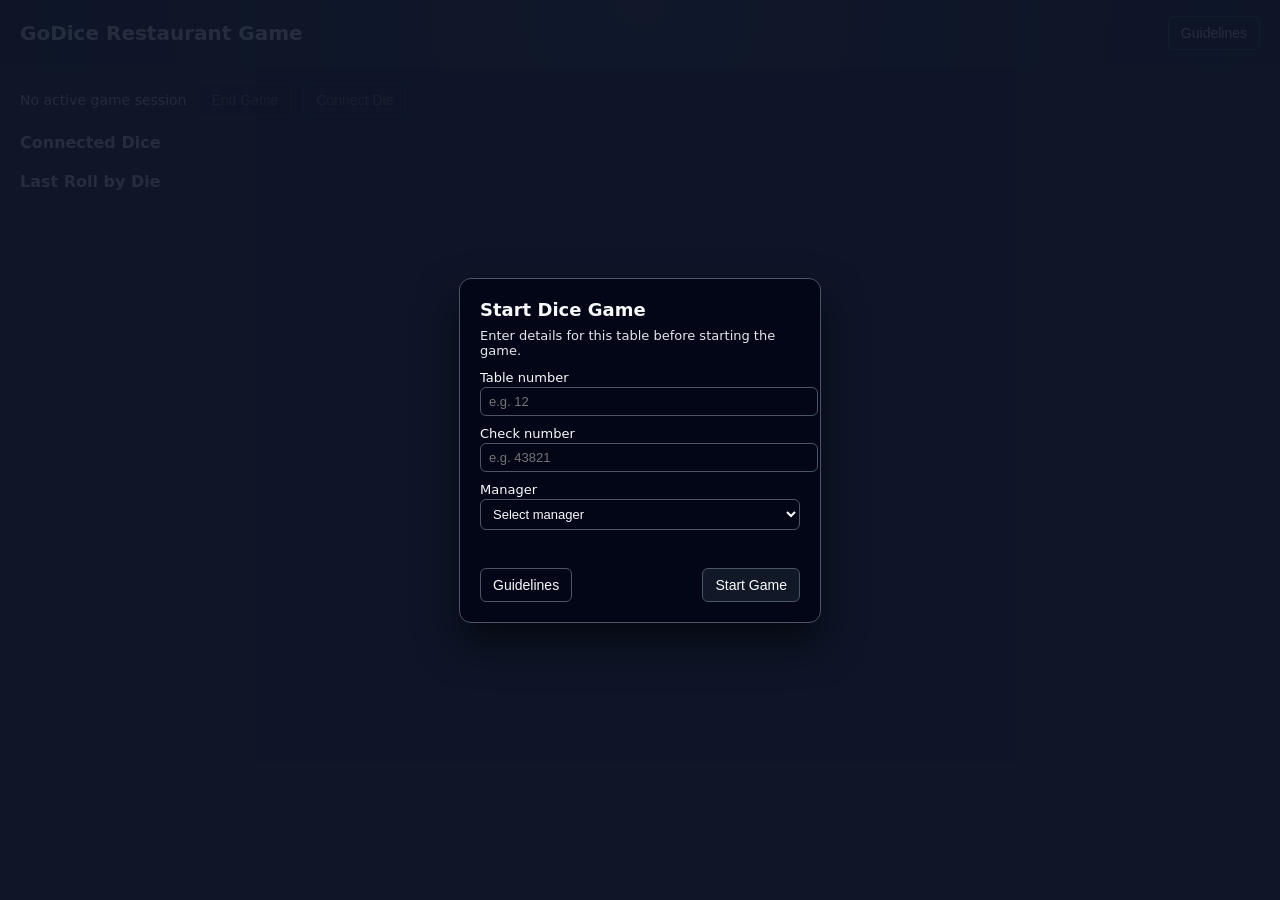
==== index.html @ 32826ec6 "IndexedDB now displays both EST and ISO UTC Timestamp" ====
<!DOCTYPE html>
<html lang="en">
  <head>
    <meta charset="UTF-8" />
    <meta name="viewport" content="width=device-width, initial-scale=1.0" />
    <title>GoDice Restaurant Game</title>
    <style>
      body {
        font-family: system-ui, Arial, sans-serif;
        margin: 0;
        background: #0b1020;
        color: #f9fafb;
      }
      header {
        padding: 16px 20px;
        border-bottom: 1px solid #111827;
        background: radial-gradient(circle at top, #1f2937, #020617);
        display: flex;
        justify-content: space-between;
        align-items: center;
      }
      h1 {
        margin: 0;
        font-size: 20px;
      }
      main {
        padding: 16px 20px 32px;
      }

      .btn {
        padding: 8px 12px;
        border-radius: 6px;
        border: 1px solid #4b5563;
        background: #111827;
        color: #f9fafb;
        cursor: pointer;
        font-size: 14px;
      }
      .btn[disabled] {
        opacity: 0.4;
        cursor: default;
      }
      .btn-secondary {
        background: #020617;
      }

      .top-row {
        display: flex;
        flex-wrap: wrap;
        gap: 12px;
        align-items: center;
        margin-bottom: 16px;
      }
      #sessionInfo {
        font-size: 14px;
        color: #e5e7eb;
      }

      #diceList {
        margin-top: 12px;
      }
      .card {
        border: 1px solid #374151;
        background: #020617;
        border-radius: 10px;
        padding: 12px;
        margin: 10px 0;
        max-width: 480px;
        transition: opacity 0.3s ease;
      }
      .card h3 {
        margin: 0 0 4px 0;
        font-size: 16px;
      }
      .line {
        font-size: 13px;
        color: #e5e7eb;
        margin: 2px 0;
      }
      .muted {
        opacity: 0.5;
      }

      /* Start Game overlay */
      .overlay {
        position: fixed;
        inset: 0;
        background: rgba(15, 23, 42, 0.9);
        display: flex;
        align-items: center;
        justify-content: center;
        z-index: 1000;
      }
      .overlay-card {
        background: #020617;
        border-radius: 12px;
        padding: 20px;
        width: 320px;
        border: 1px solid #4b5563;
        box-shadow: 0 20px 40px rgba(0, 0, 0, 0.6);
      }
      .overlay-card h2 {
        margin: 0 0 8px 0;
        font-size: 18px;
      }
      .overlay-card p {
        margin: 0 0 12px 0;
        font-size: 13px;
        color: #e5e7eb;
      }
      .field {
        margin-bottom: 10px;
      }
      .field label {
        display: block;
        font-size: 13px;
        margin-bottom: 2px;
      }
      .field input,
      .field select {
        width: 100%;
        padding: 6px 8px;
        border-radius: 6px;
        border: 1px solid #4b5563;
        background: #020617;
        color: #f9fafb;
        font-size: 13px;
      }
      .error-text {
        color: #fca5a5;
        font-size: 12px;
        min-height: 16px;
      }
      .overlay-actions {
        display: flex;
        justify-content: space-between;
        align-items: center;
        margin-top: 12px;
      }

      /* Guidelines modal */
      .modal-backdrop {
        position: fixed;
        inset: 0;
        background: rgba(15, 23, 42, 0.85);
        display: none;
        align-items: center;
        justify-content: center;
        z-index: 1100;
      }
      .modal {
        background: #020617;
        border-radius: 12px;
        padding: 20px;
        width: 360px;
        border: 1px solid #4b5563;
        box-shadow: 0 20px 40px rgba(0, 0, 0, 0.6);
      }
      .modal h3 {
        margin: 0 0 8px 0;
        font-size: 16px;
      }
      .modal p,
      .modal ul {
        font-size: 13px;
        color: #e5e7eb;
        margin: 4px 0;
      }
      .modal ul {
        padding-left: 18px;
      }
      .modal-footer {
        margin-top: 12px;
        text-align: right;
      }

      /* Visual dice area */
      .faces-section-title {
        margin: 20px 0 8px 0;
        font-size: 16px;
      }
      #diceFaces {
        display: flex;
        flex-wrap: wrap;
        gap: 16px;
      }
      .dice-face {
        text-align: center;
        color: #e5e7eb;
      }
      .dice-face-label {
        font-size: 14px;
        margin-bottom: 4px;
      }
      .dice-square {
        width: 80px;
        height: 80px;
        border-radius: 12px;
        border: 2px solid #e5e7eb;
        background: #111827;
        box-shadow: 0 0 0 2px #1f2937;
        display: flex;
        align-items: center;
        justify-content: center;
        margin-bottom: 4px;
      }
      .dice-square-value {
        font-size: 32px;
        font-weight: 700;
      }
      .dice-face-value {
        font-size: 14px;
      }
    </style>
  </head>
  <body>
    <!-- Start Game Overlay -->
    <div id="startOverlay" class="overlay">
      <div class="overlay-card">
        <h2>Start Dice Game</h2>
        <p>Enter details for this table before starting the game.</p>

        <div class="field">
          <label for="tableInput">Table number</label>
          <input id="tableInput" type="text" placeholder="e.g. 12" />
        </div>

        <div class="field">
          <label for="checkInput">Check number</label>
          <input id="checkInput" type="text" placeholder="e.g. 43821" />
        </div>

        <div class="field">
          <label for="managerSelect">Manager</label>
          <select id="managerSelect">
            <option value="">Select manager</option>
          </select>
        </div>

        <div id="overlayError" class="error-text"></div>

        <div class="overlay-actions">
          <button id="guidelinesBtn" class="btn btn-secondary" type="button">
            Guidelines
          </button>
          <button id="startSessionBtn" class="btn" type="button">
            Start Game
          </button>
        </div>
      </div>
    </div>

    <!-- Guidelines Modal -->
    <div id="guidelinesBackdrop" class="modal-backdrop">
      <div class="modal">
        <h3>Game Guidelines</h3>
        <p>This information is for servers and managers.</p>
        <ul>
          <li>
            Guests can play once at the end of their meal, before payment.
          </li>
          <li>
            Use the physical GoDice provided; do not substitute other dice.
          </li>
          <li>Each roll is tied to this table and check number for records.</li>
          <li>
            Rewards are applied based on the rolled value according to internal
            policy.
          </li>
          <li>
            Do not change table or check after starting; end the game and start
            a new one if needed.
          </li>
        </ul>
        <div class="modal-footer">
          <button id="closeGuidelinesBtn" class="btn" type="button">
            Close
          </button>
        </div>
      </div>
    </div>

    <header>
      <h1>GoDice Restaurant Game</h1>
      <button id="guidelinesTopBtn" class="btn btn-secondary" type="button">
        Guidelines
      </button>
    </header>

    <main>
      <div class="top-row">
        <div id="sessionInfo">No active game session</div>
        <button
          id="endSessionBtn"
          class="btn btn-secondary"
          type="button"
          disabled
        >
          End Game
        </button>
        <button id="connectBtn" class="btn" type="button" disabled>
          Connect Die
        </button>
      </div>

      <section>
        <h2 style="margin: 0 0 8px 0; font-size: 16px">Connected Dice</h2>
        <div id="diceList"></div>
      </section>

      <!-- NEW: visual dice area (like your sketch) -->
      <section>
        <h2 class="faces-section-title">Last Roll by Die</h2>
        <div id="diceFaces"></div>
      </section>
    </main>

    <script src="godice.js"></script>
    <script>
      /**********************************
       * SESSION STATE (in memory only)
       **********************************/
      const sessionState = {
        active: false,
        current: null, // { id, startedAt, tableNumber, checkNumber, managerId, managerName }
        rolls: [], // { timestamp, tableNumber, checkNumber, managerId, managerName, dieId, dieLabel, face }
      };

      /**********************************
       * DOM ELEMENTS
       **********************************/
      const startOverlay = document.getElementById("startOverlay");
      const tableInput = document.getElementById("tableInput");
      const checkInput = document.getElementById("checkInput");
      const managerSelect = document.getElementById("managerSelect");
      const startSessionBtn = document.getElementById("startSessionBtn");
      const overlayError = document.getElementById("overlayError");

      const guidelinesBackdrop = document.getElementById("guidelinesBackdrop");
      const guidelinesBtn = document.getElementById("guidelinesBtn");
      const guidelinesTopBtn = document.getElementById("guidelinesTopBtn");
      const closeGuidelinesBtn = document.getElementById("closeGuidelinesBtn");

      const sessionInfo = document.getElementById("sessionInfo");
      const endSessionBtn = document.getElementById("endSessionBtn");
      const connectBtn = document.getElementById("connectBtn");
      const diceList = document.getElementById("diceList");
      const diceFaces = document.getElementById("diceFaces");

      function updateConnectButtonLabel() {
        if (!diceList) return;

        if (diceList.children.length === 0) {
          connectBtn.textContent = "Connect Die";
        } else {
          connectBtn.textContent = "Connect Another Die";
        }
      }

      /**********************************
       * INDEXEDDB HELPERS (local storage)
       **********************************/
      let dbPromise = null;

      function hasIndexedDB() {
        return !!window.indexedDB;
      }

      function openDatabase() {
        if (!hasIndexedDB()) {
          console.warn("[DB] indexedDB not available in this browser.");
          return Promise.reject(new Error("IndexedDB not supported"));
        }

        if (dbPromise) return dbPromise;

        dbPromise = new Promise((resolve, reject) => {
          const request = window.indexedDB.open("GoDiceDB", 1);

          request.onupgradeneeded = (event) => {
            const db = event.target.result;
            // sessions store
            if (!db.objectStoreNames.contains("sessions")) {
              const sStore = db.createObjectStore("sessions", {
                keyPath: "id",
              });
              sStore.createIndex("startedAt", "startedAt", { unique: false });
              sStore.createIndex("tableNumber", "tableNumber", {
                unique: false,
              });
              sStore.createIndex("checkNumber", "checkNumber", {
                unique: false,
              });
              sStore.createIndex("managerId", "managerId", { unique: false });
              sStore.createIndex("status", "status", { unique: false });
            }
            // rolls store
            if (!db.objectStoreNames.contains("rolls")) {
              const rStore = db.createObjectStore("rolls", { keyPath: "id" });
              rStore.createIndex("sessionId", "sessionId", { unique: false });
              rStore.createIndex("timestamp", "timestamp", { unique: false });
              rStore.createIndex("dieId", "dieId", { unique: false });
            }
          };

          request.onsuccess = () => {
            resolve(request.result);
          };
          request.onerror = () => {
            console.error("[DB] open error:", request.error);
            reject(request.error);
          };
        });

        return dbPromise;
      }

      async function dbSaveSessionStart(session) {
        try {
          const db = await openDatabase();
          const tx = db.transaction("sessions", "readwrite");
          const store = tx.objectStore("sessions");

          const startedDate = new Date(session.startedAt);
          const startedAtDisplay = startedDate.toLocaleString(undefined, {
            dateStyle: "short",
            timeStyle: "medium",
            timeZone: "America/New_York",
          });

          const record = {
            id: session.id,
            startedAt: session.startedAt, // ISO (machine-friendly)
            startedAtDisplay, // human-friendly
            endedAt: null,
            endedAtDisplay: null,
            tableNumber: session.tableNumber,
            checkNumber: session.checkNumber,
            managerId: session.managerId,
            managerName: session.managerName,
            status: "active",
          };

          store.put(record);
          tx.oncomplete = () => console.log("[DB] session start saved", record);
          tx.onerror = () =>
            console.error("[DB] session start save failed", tx.error);
        } catch (e) {
          console.warn("[DB] session start not saved:", e?.message || e);
        }
      }

      async function dbSaveSessionEnd(sessionSummary) {
        try {
          const db = await openDatabase();
          const tx = db.transaction("sessions", "readwrite");
          const store = tx.objectStore("sessions");

          const startedDate = new Date(sessionSummary.startedAt);
          const endedDate = new Date(sessionSummary.endedAt);

          const startedAtDisplay = startedDate.toLocaleString(undefined, {
            dateStyle: "short",
            timeStyle: "medium",
            timeZone: "America/New_York",
          });
          const endedAtDisplay = endedDate.toLocaleString(undefined, {
            dateStyle: "short",
            timeStyle: "medium",
            timeZone: "America/New_York",
          });

          const record = {
            id: sessionSummary.id,
            startedAt: sessionSummary.startedAt, // ISO
            startedAtDisplay, // human-readable
            endedAt: sessionSummary.endedAt, // ISO
            endedAtDisplay, // human-readable
            tableNumber: sessionSummary.tableNumber,
            checkNumber: sessionSummary.checkNumber,
            managerId: sessionSummary.managerId,
            managerName: sessionSummary.managerName,
            status: "ended",
            rollsCount: sessionSummary.rolls ? sessionSummary.rolls.length : 0,
          };

          store.put(record);
          tx.oncomplete = () => console.log("[DB] session end saved", record);
          tx.onerror = () =>
            console.error("[DB] session end save failed", tx.error);
        } catch (e) {
          console.warn("[DB] session end not saved:", e?.message || e);
        }
      }

      function makeRollId() {
        return "roll_" + Date.now() + "_" + Math.random().toString(16).slice(2);
      }

      async function dbSaveRoll(sessionId, rollRecord) {
        try {
          const db = await openDatabase();
          const tx = db.transaction("rolls", "readwrite");
          const store = tx.objectStore("rolls");

          const tsDate = new Date(rollRecord.timestamp);
          const timestampDisplay = tsDate.toLocaleString(undefined, {
            dateStyle: "short",
            timeStyle: "medium",
            timeZone: "America/New_York",
          });

          const record = {
            id: makeRollId(),
            sessionId,
            timestamp: rollRecord.timestamp, // ISO
            timestampDisplay, // human-readable
            tableNumber: rollRecord.tableNumber,
            checkNumber: rollRecord.checkNumber,
            managerId: rollRecord.managerId,
            managerName: rollRecord.managerName,
            dieId: rollRecord.dieId,
            dieLabel: rollRecord.dieLabel,
            face: rollRecord.face,
          };

          store.put(record);
          tx.oncomplete = () => console.log("[DB] roll saved", record);
          tx.onerror = () => console.error("[DB] roll save failed", tx.error);
        } catch (e) {
          console.warn("[DB] roll not saved:", e?.message || e);
        }
      }

      /**********************************
       * MANAGERS (static list for now)
       **********************************/
      const MANAGERS = [
        { id: "ankush", name: "Ankush Punhani" },
        { id: "pralosh", name: "Pralosh Rajbhandari" },
        { id: "mgr_nj_1", name: "Manager NJ 01" },
      ];

      function populateManagerDropdown() {
        MANAGERS.forEach((m) => {
          const opt = document.createElement("option");
          opt.value = m.id;
          opt.textContent = m.name;
          managerSelect.appendChild(opt);
        });
      }

      /**********************************
       * GUIDELINES MODAL LOGIC
       **********************************/
      function openGuidelines() {
        guidelinesBackdrop.style.display = "flex";
      }
      function closeGuidelines() {
        guidelinesBackdrop.style.display = "none";
      }
      guidelinesBtn.addEventListener("click", openGuidelines);
      guidelinesTopBtn.addEventListener("click", openGuidelines);
      closeGuidelinesBtn.addEventListener("click", closeGuidelines);
      guidelinesBackdrop.addEventListener("click", (e) => {
        if (e.target === guidelinesBackdrop) closeGuidelines();
      });

      /**********************************
       * SESSION HELPERS
       **********************************/
      function formatSessionInfo(session) {
        return `Table ${session.tableNumber} • Check ${session.checkNumber} • Manager ${session.managerName}`;
      }

      function startSession() {
        const table = tableInput.value.trim();
        const check = checkInput.value.trim();
        const managerId = managerSelect.value;

        if (!table || !check || !managerId) {
          overlayError.textContent =
            "Please fill table, check, and manager to start.";
          return;
        }

        const manager = MANAGERS.find((m) => m.id === managerId);
        if (!manager) {
          overlayError.textContent = "Please select a valid manager.";
          return;
        }

        overlayError.textContent = "";

        const sessionId = "sess_" + Date.now();
        const startedAt = new Date().toISOString();

        sessionState.active = true;
        sessionState.current = {
          id: sessionId,
          startedAt,
          tableNumber: table,
          checkNumber: check,
          managerId: manager.id,
          managerName: manager.name,
        };
        sessionState.rolls = []; // reset in-memory rolls

        console.log("[SESSION STARTED]", sessionState.current);
        dbSaveSessionStart(sessionState.current);

        // Reset labels and dice UI at the start of each game
        resetLabelGen();
        clearAllDiceUI();

        // Update UI
        sessionInfo.textContent = formatSessionInfo(sessionState.current);
        startOverlay.style.display = "none";
        connectBtn.disabled = false;
        endSessionBtn.disabled = false;
      }

      function endSession() {
        if (!sessionState.active || !sessionState.current) return;

        const endedAt = new Date().toISOString();
        const summary = {
          ...sessionState.current,
          endedAt,
          rolls: [...sessionState.rolls],
        };

        console.log("[SESSION ENDED]", summary);
        dbSaveSessionEnd(summary);

        // Disconnect all dice at end of game
        disconnectAllDice();

        // Reset session state
        sessionState.active = false;
        sessionState.current = null;
        sessionState.rolls = [];

        // Update UI
        sessionInfo.textContent = "No active game session";
        connectBtn.disabled = true;
        endSessionBtn.disabled = false; // keep enabled until dice disconnect done, then overlay appears

        // Show overlay again for next table
        startOverlay.style.display = "flex";
        tableInput.value = "";
        checkInput.value = "";
        managerSelect.value = "";
        overlayError.textContent = "";
      }

      endSessionBtn.addEventListener("click", endSession);
      startSessionBtn.addEventListener("click", startSession);

      /**********************************
       * ROLL RECORDING
       **********************************/
      function recordRoll(diceId, dieLabel, face) {
        if (!sessionState.active || !sessionState.current) {
          console.log("[ROLL IGNORED] No active session", {
            diceId,
            dieLabel,
            face,
          });
          return;
        }

        const now = new Date().toISOString();
        const s = sessionState.current;

        const record = {
          timestamp: now,
          tableNumber: s.tableNumber,
          checkNumber: s.checkNumber,
          managerId: s.managerId,
          managerName: s.managerName,
          dieId: diceId,
          dieLabel,
          face: Number(face) || 0,
        };

        sessionState.rolls.push(record);
        console.log("[ROLL RECORDED]", record);
        dbSaveRoll(s.id, record);
      }

      /**********************************
       * DICE CONNECTION LOGIC
       **********************************/
      const sleep = (ms) => new Promise((r) => setTimeout(r, ms));
      function shortId(id) {
        return (id || "").slice(0, 6) + "…";
      }

      // LABEL GENERATOR (reset to A/B each game)
      function* labelGen() {
        const L = "ABCDEFGHIJKLMNOPQRSTUVWXYZ";
        let n = 0;
        while (true) {
          let x = n++,
            s = "";
          do {
            s = L[x % 26] + s;
            x = Math.floor(x / 26) - 1;
          } while (x >= 0);
          yield s;
        }
      }
      let nextLabel;
      function resetLabelGen() {
        nextLabel = labelGen();
      }
      resetLabelGen(); // initial

      function makeQueue() {
        let p = Promise.resolve();
        return (fn) =>
          (p = p.then(fn).catch((e) => {
            console.warn("[queue] op failed:", e?.message || e);
          }));
      }

      async function withGattRetry(fn, { retries = 6, delay = 250 } = {}) {
        let last;
        for (let i = 0; i < retries; i++) {
          try {
            return await fn();
          } catch (e) {
            const msg = (e && e.message) || String(e);
            if (!/GATT operation already in progress/i.test(msg)) throw e;
            last = e;
            await sleep(delay * (i + 1));
          }
        }
        throw last;
      }

      function makeDieCard(diceId, label) {
        const root = document.createElement("div");
        root.className = "card";
        const title = document.createElement("h3");
        title.textContent = `Die ${label} (${shortId(diceId)})`;
        const status = document.createElement("div");
        status.className = "line";
        status.textContent = "Status: Connected";
        const battery = document.createElement("div");
        battery.className = "line";
        battery.textContent = "Battery: —";
        const roll = document.createElement("div");
        roll.className = "line";
        roll.textContent = "Last roll: —";
        root.append(title, status, battery, roll);
        diceList.appendChild(root);
        return { root, title, status, battery, roll };
      }

      // NEW: create visual dice face box
      function makeFaceCard(label) {
        const root = document.createElement("div");
        root.className = "dice-face";
        const lbl = document.createElement("div");
        lbl.className = "dice-face-label";
        lbl.textContent = `Dice ${label}`;
        const square = document.createElement("div");
        square.className = "dice-square";
        const valueEl = document.createElement("div");
        valueEl.className = "dice-square-value";
        valueEl.textContent = "-";
        square.appendChild(valueEl);
        const textUnder = document.createElement("div");
        textUnder.className = "dice-face-value";
        textUnder.textContent = "Last roll: -";
        root.append(lbl, square, textUnder);
        diceFaces.appendChild(root);
        return { root, valueEl, textUnder };
      }

      const diceState = new Map(); // diceId -> { inst, label, els, faceEls, queue, ready, batteryRequested, ledPulsed, lastActive, timer }

      const goDice = new GoDice();

      window.addEventListener("unhandledrejection", (e) => {
        const msg =
          (e && e.reason && e.reason.message) || String(e.reason || "");
        if (/GATT operation already in progress/i.test(msg)) {
          e.preventDefault();
          console.debug("[suppressed] library init race:", msg);
        }
      });

      // Inactivity (you can tweak this as you like; you mentioned ~1 minute)
      const INACTIVITY_MS = 100000;

      function markActive(diceId) {
        const st = diceState.get(diceId);
        if (!st) return;
        st.lastActive = Date.now();
        if (st.timer) clearTimeout(st.timer);
        st.timer = setTimeout(() => handleInactivity(diceId), INACTIVITY_MS);
      }

      async function handleInactivity(diceId) {
        const st = diceState.get(diceId);
        if (!st) return;
        const idleFor = Date.now() - (st.lastActive || 0);
        if (idleFor < INACTIVITY_MS - 100) {
          markActive(diceId);
          return;
        }
        st.els.status.textContent = "Status: Removed due to inactivity";
        st.els.root.classList.add("muted");
        st.queue(async () => {
          try {
            await withGattRetry(() => st.inst.disconnect?.());
          } catch (e) {
            console.warn(
              `[${st.label}] disconnect on inactivity failed:`,
              e?.message || e
            );
          } finally {
            if (st.timer) clearTimeout(st.timer);
            diceState.delete(diceId);
            if (st.els.root.parentNode)
              st.els.root.parentNode.removeChild(st.els.root);
            if (st.faceEls?.root && st.faceEls.root.parentNode)
              st.faceEls.root.parentNode.removeChild(st.faceEls.root);
            updateConnectButtonLabel();
          }
        });
      }

      // NEW: clear all dice UI elements (cards + faces)
      function clearAllDiceUI() {
        diceList.innerHTML = "";
        diceFaces.innerHTML = "";
        diceState.clear();
        updateConnectButtonLabel();
      }

      // NEW: disconnect all dice at end of session
      function disconnectAllDice() {
        const entries = Array.from(diceState.entries());
        entries.forEach(([diceId, st]) => {
          if (st.timer) clearTimeout(st.timer);
          st.els.status.textContent = "Status: Disconnected";
          st.els.root.classList.add("muted");
          st.queue(async () => {
            try {
              await withGattRetry(() => st.inst.disconnect?.());
            } catch (e) {
              console.warn(
                `[${st.label}] disconnect on endSession failed:`,
                e?.message || e
              );
            } finally {
              diceState.delete(diceId);
              if (st.els.root.parentNode)
                st.els.root.parentNode.removeChild(st.els.root);
              if (st.faceEls?.root && st.faceEls.root.parentNode)
                st.faceEls.root.parentNode.removeChild(st.faceEls.root);
            }
          });
        });
        // also reset labels so next game starts at Dice A again
        resetLabelGen();
        updateConnectButtonLabel();
      }

      GoDice.prototype.onDiceConnected = async (diceId, inst) => {
        let st = diceState.get(diceId);
        if (!st) {
          const label = nextLabel.next().value;
          const els = makeDieCard(diceId, label);
          const faceEls = makeFaceCard(label);
          const queue = makeQueue();
          st = {
            inst,
            label,
            els,
            faceEls,
            queue,
            ready: false,
            batteryRequested: false,
            ledPulsed: false,
            lastActive: Date.now(),
            timer: null,
          };
          diceState.set(diceId, st);
          console.log(`[${label}] connected id=${diceId}`);
        } else {
          st.inst = inst;
          st.els.status.textContent = "Status: Reconnected";
          st.lastActive = Date.now();
          console.log(`[${st.label}] reconnected`);
        }

        markActive(diceId);
        await sleep(2000);
        st.ready = true;

        if (!st.batteryRequested) {
          st.batteryRequested = true;
          st.queue(async () => {
            await withGattRetry(() => st.inst.getBatteryLevel());
          });
        }

        connectBtn.disabled = false;
        updateConnectButtonLabel();
      };

      GoDice.prototype.onBatteryLevel = async (diceId, level) => {
        const st = diceState.get(diceId);
        if (!st) return;
        st.els.battery.textContent = `Battery: ${level}%`;
        markActive(diceId);

        if (!st.ledPulsed && st.ready) {
          st.ledPulsed = true;
          st.queue(async () => {
            await sleep(400);
            await withGattRetry(() =>
              st.inst.pulseLed(3, 15, 15, [0, 128, 155])
            );
          });
        }
      };

      GoDice.prototype.onStable = (diceId, value /*, acc */) => {
        const st = diceState.get(diceId);
        if (!st) return;
        st.els.roll.textContent = `Last roll: ${value}`;
        markActive(diceId);

        // NEW: update visual dice box
        if (st.faceEls) {
          st.faceEls.valueEl.textContent = `${value}`;
          st.faceEls.textUnder.textContent = `Last roll: ${value}`;
        }

        // Record roll into current session
        recordRoll(diceId, st.label, value);
      };

      GoDice.prototype.onDiceDisconnected = (diceId) => {
        const st = diceState.get(diceId);
        if (!st) return;
        st.els.status.textContent = "Status: Disconnected";
        if (st.timer) clearTimeout(st.timer);
        console.log(`[${st.label}] disconnected`);
      };

      let connecting = false;
      connectBtn.addEventListener("click", async () => {
        if (connecting) return;
        if (!sessionState.active) {
          alert("Start a game session first.");
          return;
        }
        connecting = true;
        connectBtn.disabled = true;
        connectBtn.textContent = "Connecting…";
        try {
          await goDice.requestDevice();
        } catch (e) {
          alert("Connection failed: " + ((e && e.message) || e));
          connectBtn.disabled = false;
          updateConnectButtonLabel();
        } finally {
          connecting = false;
        }
      });

      /**********************************
       * INIT
       **********************************/
      populateManagerDropdown();
      updateConnectButtonLabel();
    </script>
  </body>
</html>
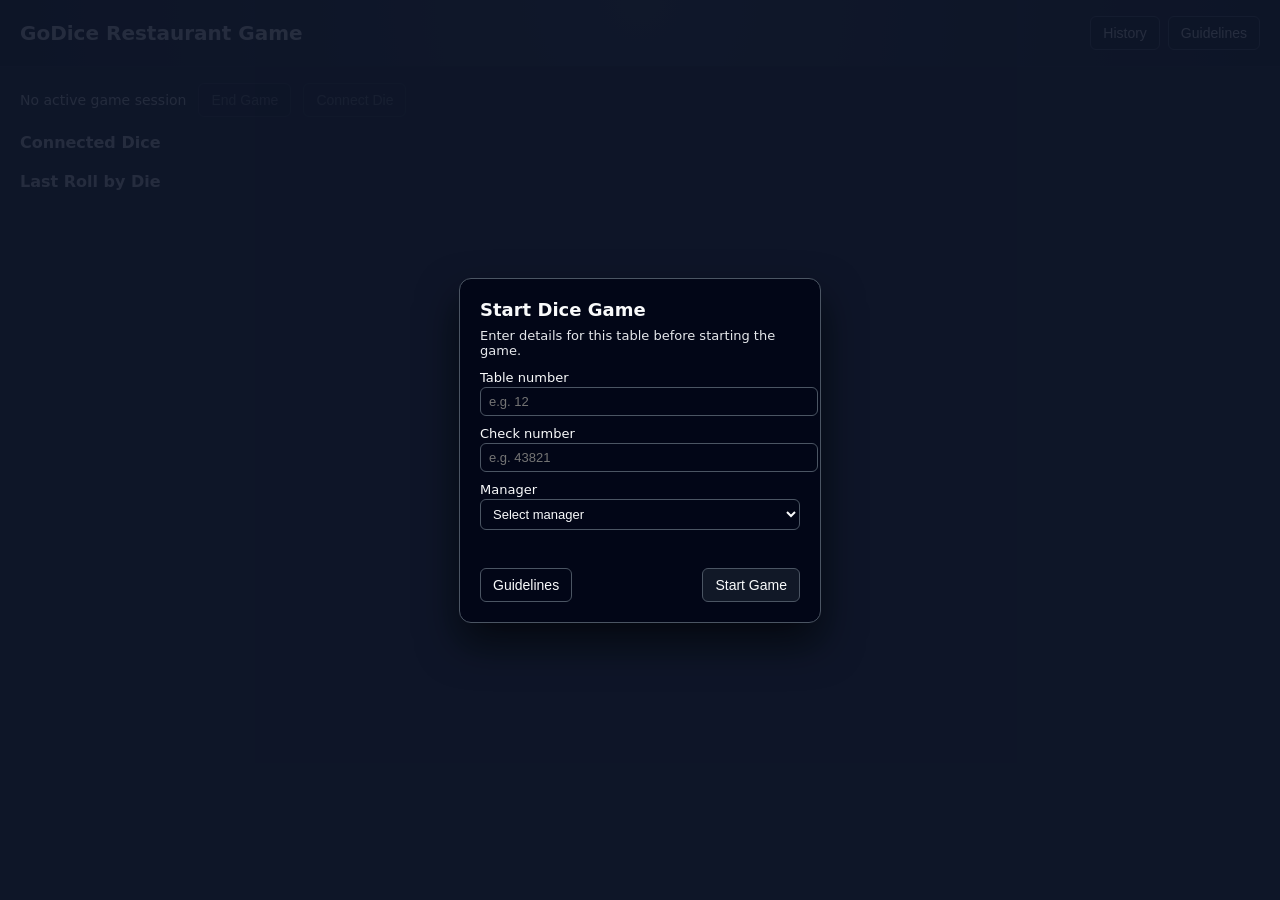
==== commit d059e4da: "History modal added to the game" ====
--- a/index.html
+++ b/index.html
@@ -172,6 +172,85 @@
       .modal-footer {
         margin-top: 12px;
         text-align: right;
+      }
+      .modal-wide {
+        width: 640px;
+        max-height: 80vh;
+        display: flex;
+        flex-direction: column;
+      }
+      .history-layout {
+        display: flex;
+        gap: 12px;
+        margin-top: 8px;
+        flex: 1;
+        min-height: 220px;
+      }
+      .history-list {
+        flex: 1.4;
+        border-right: 1px solid #1f2937;
+        padding-right: 8px;
+        overflow-y: auto;
+      }
+      .history-details {
+        flex: 1;
+        padding-left: 8px;
+        overflow-y: auto;
+        border-left: 1px solid #1f2937;
+      }
+      .history-list-header,
+      .history-row {
+        display: grid;
+        grid-template-columns: 1.6fr 0.7fr 0.9fr 1.3fr 0.6fr 0.9fr;
+        column-gap: 6px;
+        font-size: 12px;
+        align-items: center;
+      }
+      .history-list-header {
+        font-weight: 600;
+        color: #e5e7eb;
+        border-bottom: 1px solid #374151;
+        padding-bottom: 4px;
+        margin-bottom: 4px;
+      }
+      .history-list-body {
+        max-height: 260px;
+        overflow-y: auto;
+      }
+      .history-row {
+        padding: 4px 0;
+        border-bottom: 1px dashed #1f2937;
+        cursor: pointer;
+      }
+      .history-row:hover {
+        background: #111827;
+      }
+      .history-row.selected {
+        background: #1f2937;
+      }
+      .history-details h4 {
+        margin: 0 0 4px 0;
+        font-size: 14px;
+      }
+      .history-details p {
+        margin: 2px 0;
+        font-size: 12px;
+        color: #e5e7eb;
+      }
+      .rolls-list {
+        margin-top: 8px;
+        font-size: 12px;
+        border-top: 1px solid #1f2937;
+        padding-top: 6px;
+      }
+      .roll-row {
+        display: flex;
+        justify-content: space-between;
+        border-bottom: 1px dashed #1f2937;
+        padding: 2px 0;
+      }
+      .roll-row:last-child {
+        border-bottom: none;
       }
 
       /* Visual dice area */
@@ -280,11 +359,53 @@
       </div>
     </div>
 
+    <!-- History Modal -->
+    <div id="historyBackdrop" class="modal-backdrop">
+      <div class="modal modal-wide">
+        <h3>Game History</h3>
+        <p style="font-size: 12px; color: #9ca3af; margin: 2px 0 10px">
+          Past sessions are shown in New York time (EST/EDT).
+        </p>
+
+        <div class="history-layout">
+          <div class="history-list">
+            <div class="history-list-header">
+              <span>Date/Time</span>
+              <span>Table</span>
+              <span>Check</span>
+              <span>Manager</span>
+              <span>Rolls</span>
+              <span>Status</span>
+            </div>
+            <div id="historyList" class="history-list-body">
+              <!-- Sessions will be rendered here -->
+            </div>
+          </div>
+          <div class="history-details">
+            <div id="historyDetails">
+              <p style="font-size: 13px; color: #9ca3af">
+                Select a session to view its rolls.
+              </p>
+            </div>
+          </div>
+        </div>
+
+        <div class="modal-footer">
+          <button id="closeHistoryBtn" class="btn" type="button">Close</button>
+        </div>
+      </div>
+    </div>
+
     <header>
       <h1>GoDice Restaurant Game</h1>
-      <button id="guidelinesTopBtn" class="btn btn-secondary" type="button">
-        Guidelines
-      </button>
+      <div style="display: flex; gap: 8px">
+        <button id="historyBtn" class="btn btn-secondary" type="button">
+          History
+        </button>
+        <button id="guidelinesTopBtn" class="btn btn-secondary" type="button">
+          Guidelines
+        </button>
+      </div>
     </header>
 
     <main>
@@ -346,6 +467,12 @@
       const connectBtn = document.getElementById("connectBtn");
       const diceList = document.getElementById("diceList");
       const diceFaces = document.getElementById("diceFaces");
+
+      const historyBackdrop = document.getElementById("historyBackdrop");
+      const historyBtn = document.getElementById("historyBtn");
+      const closeHistoryBtn = document.getElementById("closeHistoryBtn");
+      const historyListEl = document.getElementById("historyList");
+      const historyDetailsEl = document.getElementById("historyDetails");
 
       function updateConnectButtonLabel() {
         if (!diceList) return;
@@ -532,6 +659,171 @@
         }
       }
 
+      async function dbGetAllSessions() {
+        const db = await openDatabase();
+        return new Promise((resolve, reject) => {
+          const tx = db.transaction("sessions", "readonly");
+          const store = tx.objectStore("sessions");
+          const request = store.getAll();
+          request.onsuccess = () => {
+            const result = request.result || [];
+            // sort by startedAt descending
+            result.sort((a, b) => {
+              if (!a.startedAt && !b.startedAt) return 0;
+              if (!a.startedAt) return 1;
+              if (!b.startedAt) return -1;
+              return a.startedAt < b.startedAt ? 1 : -1;
+            });
+            resolve(result);
+          };
+          request.onerror = () => reject(request.error);
+        });
+      }
+
+      async function dbGetRollsForSession(sessionId) {
+        const db = await openDatabase();
+        return new Promise((resolve, reject) => {
+          const tx = db.transaction("rolls", "readonly");
+          const store = tx.objectStore("rolls");
+          let request;
+
+          if (store.indexNames.contains("sessionId")) {
+            const idx = store.index("sessionId");
+            request = idx.getAll(IDBKeyRange.only(sessionId));
+          } else {
+            // Fallback: get all and filter
+            request = store.getAll();
+          }
+
+          request.onsuccess = () => {
+            let rows = request.result || [];
+            if (!store.indexNames.contains("sessionId")) {
+              rows = rows.filter((r) => r.sessionId === sessionId);
+            }
+            // sort rolls by timestamp ascending
+            rows.sort((a, b) => {
+              if (!a.timestamp && !b.timestamp) return 0;
+              if (!a.timestamp) return -1;
+              if (!b.timestamp) return 1;
+              return a.timestamp < b.timestamp ? -1 : 1;
+            });
+            resolve(rows);
+          };
+          request.onerror = () => reject(request.error);
+        });
+      }
+
+      /**********************************
+       * HISTORY VIEW LOGIC
+       **********************************/
+      function renderHistoryList(sessions) {
+        historyListEl.innerHTML = "";
+        historyDetailsEl.innerHTML =
+          '<p style="font-size:13px; color:#9ca3af;">Select a session to view its rolls.</p>';
+
+        sessions.forEach((s) => {
+          const row = document.createElement("div");
+          row.className = "history-row";
+          row.dataset.sessionId = s.id;
+
+          const started = s.startedAtDisplay || s.startedAt || "";
+          const status = s.status || "ended";
+          const rollsCount = s.rollsCount != null ? s.rollsCount : "-";
+
+          row.innerHTML = `
+            <span>${started}</span>
+            <span>${s.tableNumber || ""}</span>
+            <span>${s.checkNumber || ""}</span>
+            <span>${s.managerName || ""}</span>
+            <span>${rollsCount}</span>
+            <span>${status}</span>
+          `;
+
+          row.addEventListener("click", async () => {
+            document
+              .querySelectorAll(".history-row.selected")
+              .forEach((el) => el.classList.remove("selected"));
+            row.classList.add("selected");
+            await renderHistoryDetails(s.id, s);
+          });
+
+          historyListEl.appendChild(row);
+        });
+
+        if (!sessions.length) {
+          historyDetailsEl.innerHTML =
+            '<p style="font-size:13px; color:#9ca3af;">No sessions recorded yet.</p>';
+        }
+      }
+
+      async function renderHistoryDetails(sessionId, sessionMeta) {
+        try {
+          const rolls = await dbGetRollsForSession(sessionId);
+          const s = sessionMeta;
+
+          const started = s.startedAtDisplay || s.startedAt || "";
+          const ended = s.endedAtDisplay || s.endedAt || "";
+
+          const headerHtml = `
+            <h4>Session Details</h4>
+            <p><strong>Table:</strong> ${s.tableNumber || ""}</p>
+            <p><strong>Check:</strong> ${s.checkNumber || ""}</p>
+            <p><strong>Manager:</strong> ${s.managerName || ""}</p>
+            <p><strong>Started:</strong> ${started}</p>
+            <p><strong>Ended:</strong> ${ended || "-"}</p>
+            <p><strong>Rolls:</strong> ${rolls.length}</p>
+          `;
+
+          if (!rolls.length) {
+            historyDetailsEl.innerHTML =
+              headerHtml +
+              '<div class="rolls-list"><p>No rolls recorded for this session.</p></div>';
+            return;
+          }
+
+          const rollsHtml = rolls
+            .map((r) => {
+              const ts = r.timestampDisplay || r.timestamp || "";
+              return `
+                <div class="roll-row">
+                  <span>${ts}</span>
+                  <span>Die ${r.dieLabel || ""}</span>
+                  <span>Face ${r.face}</span>
+                </div>
+              `;
+            })
+            .join("");
+
+          historyDetailsEl.innerHTML =
+            headerHtml + `<div class="rolls-list">${rollsHtml}</div>`;
+        } catch (e) {
+          console.error("[HISTORY] load rolls failed:", e);
+          historyDetailsEl.innerHTML =
+            '<p style="font-size:13px; color:#fca5a5;">Failed to load rolls for this session.</p>';
+        }
+      }
+
+      async function openHistory() {
+        historyBackdrop.style.display = "flex";
+        historyListEl.innerHTML =
+          '<p style="font-size:13px; color:#9ca3af;">Loading…</p>';
+        historyDetailsEl.innerHTML =
+          '<p style="font-size:13px; color:#9ca3af;">Select a session to view its rolls.</p>';
+
+        try {
+          const sessions = await dbGetAllSessions();
+          renderHistoryList(sessions);
+        } catch (e) {
+          console.error("[HISTORY] load sessions failed:", e);
+          historyListEl.innerHTML =
+            '<p style="font-size:13px; color:#fca5a5;">Failed to load sessions.</p>';
+        }
+      }
+
+      function closeHistory() {
+        historyBackdrop.style.display = "none";
+      }
+
       /**********************************
        * MANAGERS (static list for now)
        **********************************/
@@ -564,6 +856,15 @@
       closeGuidelinesBtn.addEventListener("click", closeGuidelines);
       guidelinesBackdrop.addEventListener("click", (e) => {
         if (e.target === guidelinesBackdrop) closeGuidelines();
+      });
+
+      /**********************************
+       * HISTORY MODAL EVENTS
+       **********************************/
+      historyBtn.addEventListener("click", openHistory);
+      closeHistoryBtn.addEventListener("click", closeHistory);
+      historyBackdrop.addEventListener("click", (e) => {
+        if (e.target === historyBackdrop) closeHistory();
       });
 
       /**********************************
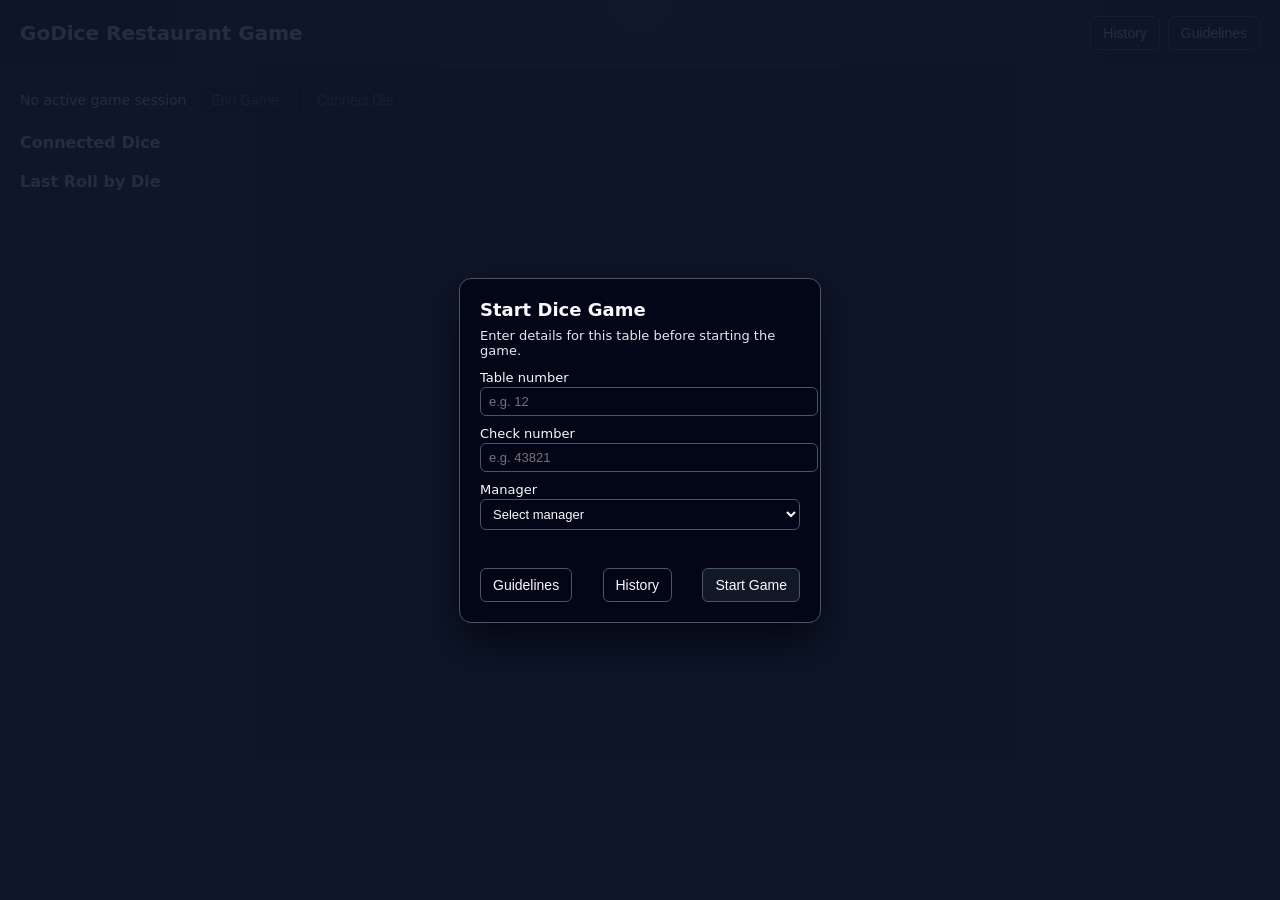
==== commit 51eb7e9a: "Added "History Modal" on game start overlay" ====
--- a/index.html
+++ b/index.html
@@ -174,8 +174,8 @@
         text-align: right;
       }
       .modal-wide {
-        width: 640px;
-        max-height: 80vh;
+        width: min(800px, 95vw);
+        max-height: 90vh;
         display: flex;
         flex-direction: column;
       }
@@ -203,7 +203,7 @@
         display: grid;
         grid-template-columns: 1.6fr 0.7fr 0.9fr 1.3fr 0.6fr 0.9fr;
         column-gap: 6px;
-        font-size: 12px;
+        font-size: 13px;
         align-items: center;
       }
       .history-list-header {
@@ -230,16 +230,16 @@
       }
       .history-details h4 {
         margin: 0 0 4px 0;
-        font-size: 14px;
+        font-size: 15px;
       }
       .history-details p {
         margin: 2px 0;
-        font-size: 12px;
+        font-size: 13px;
         color: #e5e7eb;
       }
       .rolls-list {
         margin-top: 8px;
-        font-size: 12px;
+        font-size: 13px;
         border-top: 1px solid #1f2937;
         padding-top: 6px;
       }
@@ -321,6 +321,13 @@
         <div class="overlay-actions">
           <button id="guidelinesBtn" class="btn btn-secondary" type="button">
             Guidelines
+          </button>
+          <button
+            id="overlayHistoryBtn"
+            class="btn btn-secondary"
+            type="button"
+          >
+            History
           </button>
           <button id="startSessionBtn" class="btn" type="button">
             Start Game
@@ -462,6 +469,8 @@
       const guidelinesTopBtn = document.getElementById("guidelinesTopBtn");
       const closeGuidelinesBtn = document.getElementById("closeGuidelinesBtn");
 
+      const overlayHistoryBtn = document.getElementById("overlayHistoryBtn");
+
       const sessionInfo = document.getElementById("sessionInfo");
       const endSessionBtn = document.getElementById("endSessionBtn");
       const connectBtn = document.getElementById("connectBtn");
@@ -861,6 +870,7 @@
       /**********************************
        * HISTORY MODAL EVENTS
        **********************************/
+      overlayHistoryBtn.addEventListener("click", openHistory);
       historyBtn.addEventListener("click", openHistory);
       closeHistoryBtn.addEventListener("click", closeHistory);
       historyBackdrop.addEventListener("click", (e) => {
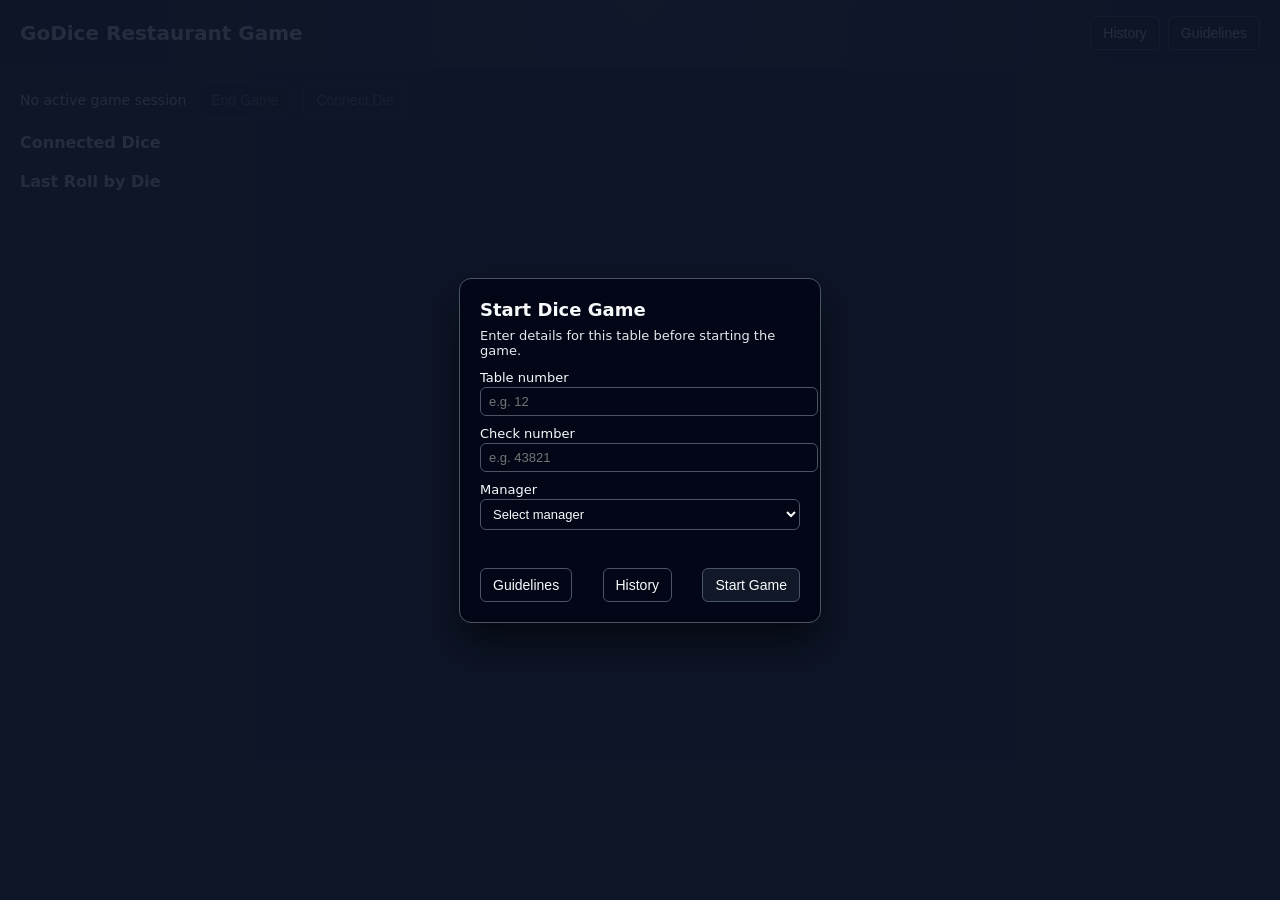
==== commit e6a89ae6: "Added Retry Modal with Fixed Retry Modal Functionality" ====
--- a/index.html
+++ b/index.html
@@ -179,6 +179,90 @@
         display: flex;
         flex-direction: column;
       }
+      .reward-modal {
+        width: min(420px, 95vw);
+        text-align: center;
+      }
+      .retry-modal {
+        width: min(380px, 95vw);
+      }
+
+      .retry-text {
+        font-size: 14px;
+        color: #e5e7eb;
+        margin-top: 4px;
+      }
+      .reward-subtitle {
+        font-size: 19px;
+        color: #9ca3af;
+        margin: 2px 0 10px;
+      }
+      .reward-main {
+        margin-top: 13px;
+        display: flex;
+        flex-direction: column;
+        gap: 8px;
+        align-items: center;
+      }
+      .reward-sum {
+        display: flex;
+        flex-direction: column;
+        align-items: center;
+        justify-content: center;
+        padding: 8px 14px;
+        border-radius: 999px;
+        border: 1px solid #4b5563;
+        background: #020617;
+      }
+      .reward-sum-label {
+        font-size: 16px;
+        text-transform: uppercase;
+        letter-spacing: 0.08em;
+        color: #9ca3af;
+      }
+      .reward-sum-value {
+        font-size: 36px;
+        font-weight: 700;
+        margin-top: 2px;
+        color: #f9fafb;
+      }
+      .reward-text {
+        font-size: 21px;
+        color: #f9fafb;
+      }
+      .reward-rolls {
+        font-size: 18px;
+        color: #9ca3af;
+      }
+      .password-modal {
+        width: min(360px, 95vw);
+      }
+      .password-input-row {
+        display: flex;
+        gap: 6px;
+        margin-top: 2px;
+      }
+      .password-input {
+        flex: 1;
+        padding: 6px 8px;
+        border-radius: 6px;
+        border: 1px solid #4b5563;
+        background: #020617;
+        color: #f9fafb;
+        font-size: 13px;
+      }
+      .password-toggle {
+        white-space: nowrap;
+        font-size: 12px;
+        padding-inline: 8px;
+      }
+      .password-modal-footer {
+        display: flex;
+        justify-content: flex-end;
+        gap: 8px;
+        margin-top: 12px;
+      }
+
       .history-layout {
         display: flex;
         gap: 12px;
@@ -237,6 +321,23 @@
         font-size: 13px;
         color: #e5e7eb;
       }
+      .history-header-row {
+        display: flex;
+        justify-content: space-between;
+        align-items: flex-start;
+        gap: 8px;
+        margin-bottom: 8px;
+      }
+      .history-header-row h3 {
+        margin-bottom: 4px;
+      }
+      .history-actions {
+        display: flex;
+        flex-wrap: wrap;
+        gap: 6px;
+        justify-content: flex-end;
+      }
+
       .rolls-list {
         margin-top: 8px;
         font-size: 13px;
@@ -369,10 +470,27 @@
     <!-- History Modal -->
     <div id="historyBackdrop" class="modal-backdrop">
       <div class="modal modal-wide">
-        <h3>Game History</h3>
-        <p style="font-size: 12px; color: #9ca3af; margin: 2px 0 10px">
-          Past sessions are shown in New York time (EST/EDT).
-        </p>
+        <div class="history-header-row">
+          <div>
+            <h3>Game History</h3>
+            <p style="font-size: 12px; color: #9ca3af; margin: 2px 0 10px">
+              Past sessions are shown in New York time (EST/EDT).
+            </p>
+          </div>
+          <div class="history-actions">
+            <button id="exportAllBtn" class="btn btn-secondary" type="button">
+              Export All (CSV)
+            </button>
+            <button
+              id="exportSessionBtn"
+              class="btn btn-secondary"
+              type="button"
+              disabled
+            >
+              Export Session (CSV)
+            </button>
+          </div>
+        </div>
 
         <div class="history-layout">
           <div class="history-list">
@@ -399,6 +517,99 @@
 
         <div class="modal-footer">
           <button id="closeHistoryBtn" class="btn" type="button">Close</button>
+        </div>
+      </div>
+    </div>
+
+    <!-- Reward Modal -->
+    <div id="rewardBackdrop" class="modal-backdrop">
+      <div class="modal reward-modal">
+        <h3>Reward Result</h3>
+        <p class="reward-subtitle">Two rolls recorded. Game complete.</p>
+
+        <div class="reward-main">
+          <div class="reward-sum">
+            <span class="reward-sum-label">Total</span>
+            <span id="rewardSum" class="reward-sum-value">--</span>
+          </div>
+
+          <div id="rewardText" class="reward-text">
+            <!-- reward description -->
+          </div>
+
+          <div id="rewardRolls" class="reward-rolls">
+            <!-- details of the two rolls -->
+          </div>
+        </div>
+
+        <div class="modal-footer">
+          <button id="rewardCloseBtn" class="btn" type="button">Close</button>
+        </div>
+      </div>
+    </div>
+
+    <!-- Retry Roll Modal -->
+    <div id="retryBackdrop" class="modal-backdrop">
+      <div class="modal retry-modal">
+        <h3>Retry Roll?</h3>
+        <p class="retry-text">
+          It looks like one of the dice didn't register correctly. You can retry
+          this round without changing the table or check.
+        </p>
+
+        <div class="modal-footer">
+          <button id="retryCancelBtn" class="btn btn-secondary" type="button">
+            Cancel
+          </button>
+          <button id="retryConfirmBtn" class="btn" type="button">
+            Retry Roll
+          </button>
+        </div>
+      </div>
+    </div>
+
+    <!-- Export Password Modal -->
+    <div id="exportPasswordBackdrop" class="modal-backdrop">
+      <div class="modal password-modal">
+        <h3>Admin Export</h3>
+        <p style="font-size: 13px; color: #9ca3af; margin: 2px 0 10px">
+          Enter the admin password to export records.
+        </p>
+
+        <div class="field">
+          <label for="exportPasswordInput" style="font-size: 13px"
+            >Password</label
+          >
+          <div class="password-input-row">
+            <input
+              id="exportPasswordInput"
+              type="password"
+              autocomplete="off"
+              class="password-input"
+            />
+            <button
+              id="exportPasswordShowBtn"
+              class="btn btn-secondary password-toggle"
+              type="button"
+            >
+              Show
+            </button>
+          </div>
+        </div>
+
+        <div id="exportPasswordError" class="error-text"></div>
+
+        <div class="password-modal-footer">
+          <button
+            id="exportPasswordCancelBtn"
+            class="btn btn-secondary"
+            type="button"
+          >
+            Cancel
+          </button>
+          <button id="exportPasswordSubmitBtn" class="btn" type="button">
+            Continue
+          </button>
         </div>
       </div>
     </div>
@@ -444,854 +655,6 @@
     </main>
 
     <script src="godice.js"></script>
-    <script>
-      /**********************************
-       * SESSION STATE (in memory only)
-       **********************************/
-      const sessionState = {
-        active: false,
-        current: null, // { id, startedAt, tableNumber, checkNumber, managerId, managerName }
-        rolls: [], // { timestamp, tableNumber, checkNumber, managerId, managerName, dieId, dieLabel, face }
-      };
-
-      /**********************************
-       * DOM ELEMENTS
-       **********************************/
-      const startOverlay = document.getElementById("startOverlay");
-      const tableInput = document.getElementById("tableInput");
-      const checkInput = document.getElementById("checkInput");
-      const managerSelect = document.getElementById("managerSelect");
-      const startSessionBtn = document.getElementById("startSessionBtn");
-      const overlayError = document.getElementById("overlayError");
-
-      const guidelinesBackdrop = document.getElementById("guidelinesBackdrop");
-      const guidelinesBtn = document.getElementById("guidelinesBtn");
-      const guidelinesTopBtn = document.getElementById("guidelinesTopBtn");
-      const closeGuidelinesBtn = document.getElementById("closeGuidelinesBtn");
-
-      const overlayHistoryBtn = document.getElementById("overlayHistoryBtn");
-
-      const sessionInfo = document.getElementById("sessionInfo");
-      const endSessionBtn = document.getElementById("endSessionBtn");
-      const connectBtn = document.getElementById("connectBtn");
-      const diceList = document.getElementById("diceList");
-      const diceFaces = document.getElementById("diceFaces");
-
-      const historyBackdrop = document.getElementById("historyBackdrop");
-      const historyBtn = document.getElementById("historyBtn");
-      const closeHistoryBtn = document.getElementById("closeHistoryBtn");
-      const historyListEl = document.getElementById("historyList");
-      const historyDetailsEl = document.getElementById("historyDetails");
-
-      function updateConnectButtonLabel() {
-        if (!diceList) return;
-
-        if (diceList.children.length === 0) {
-          connectBtn.textContent = "Connect Die";
-        } else {
-          connectBtn.textContent = "Connect Another Die";
-        }
-      }
-
-      /**********************************
-       * INDEXEDDB HELPERS (local storage)
-       **********************************/
-      let dbPromise = null;
-
-      function hasIndexedDB() {
-        return !!window.indexedDB;
-      }
-
-      function openDatabase() {
-        if (!hasIndexedDB()) {
-          console.warn("[DB] indexedDB not available in this browser.");
-          return Promise.reject(new Error("IndexedDB not supported"));
-        }
-
-        if (dbPromise) return dbPromise;
-
-        dbPromise = new Promise((resolve, reject) => {
-          const request = window.indexedDB.open("GoDiceDB", 1);
-
-          request.onupgradeneeded = (event) => {
-            const db = event.target.result;
-            // sessions store
-            if (!db.objectStoreNames.contains("sessions")) {
-              const sStore = db.createObjectStore("sessions", {
-                keyPath: "id",
-              });
-              sStore.createIndex("startedAt", "startedAt", { unique: false });
-              sStore.createIndex("tableNumber", "tableNumber", {
-                unique: false,
-              });
-              sStore.createIndex("checkNumber", "checkNumber", {
-                unique: false,
-              });
-              sStore.createIndex("managerId", "managerId", { unique: false });
-              sStore.createIndex("status", "status", { unique: false });
-            }
-            // rolls store
-            if (!db.objectStoreNames.contains("rolls")) {
-              const rStore = db.createObjectStore("rolls", { keyPath: "id" });
-              rStore.createIndex("sessionId", "sessionId", { unique: false });
-              rStore.createIndex("timestamp", "timestamp", { unique: false });
-              rStore.createIndex("dieId", "dieId", { unique: false });
-            }
-          };
-
-          request.onsuccess = () => {
-            resolve(request.result);
-          };
-          request.onerror = () => {
-            console.error("[DB] open error:", request.error);
-            reject(request.error);
-          };
-        });
-
-        return dbPromise;
-      }
-
-      async function dbSaveSessionStart(session) {
-        try {
-          const db = await openDatabase();
-          const tx = db.transaction("sessions", "readwrite");
-          const store = tx.objectStore("sessions");
-
-          const startedDate = new Date(session.startedAt);
-          const startedAtDisplay = startedDate.toLocaleString(undefined, {
-            dateStyle: "short",
-            timeStyle: "medium",
-            timeZone: "America/New_York",
-          });
-
-          const record = {
-            id: session.id,
-            startedAt: session.startedAt, // ISO (machine-friendly)
-            startedAtDisplay, // human-friendly
-            endedAt: null,
-            endedAtDisplay: null,
-            tableNumber: session.tableNumber,
-            checkNumber: session.checkNumber,
-            managerId: session.managerId,
-            managerName: session.managerName,
-            status: "active",
-          };
-
-          store.put(record);
-          tx.oncomplete = () => console.log("[DB] session start saved", record);
-          tx.onerror = () =>
-            console.error("[DB] session start save failed", tx.error);
-        } catch (e) {
-          console.warn("[DB] session start not saved:", e?.message || e);
-        }
-      }
-
-      async function dbSaveSessionEnd(sessionSummary) {
-        try {
-          const db = await openDatabase();
-          const tx = db.transaction("sessions", "readwrite");
-          const store = tx.objectStore("sessions");
-
-          const startedDate = new Date(sessionSummary.startedAt);
-          const endedDate = new Date(sessionSummary.endedAt);
-
-          const startedAtDisplay = startedDate.toLocaleString(undefined, {
-            dateStyle: "short",
-            timeStyle: "medium",
-            timeZone: "America/New_York",
-          });
-          const endedAtDisplay = endedDate.toLocaleString(undefined, {
-            dateStyle: "short",
-            timeStyle: "medium",
-            timeZone: "America/New_York",
-          });
-
-          const record = {
-            id: sessionSummary.id,
-            startedAt: sessionSummary.startedAt, // ISO
-            startedAtDisplay, // human-readable
-            endedAt: sessionSummary.endedAt, // ISO
-            endedAtDisplay, // human-readable
-            tableNumber: sessionSummary.tableNumber,
-            checkNumber: sessionSummary.checkNumber,
-            managerId: sessionSummary.managerId,
-            managerName: sessionSummary.managerName,
-            status: "ended",
-            rollsCount: sessionSummary.rolls ? sessionSummary.rolls.length : 0,
-          };
-
-          store.put(record);
-          tx.oncomplete = () => console.log("[DB] session end saved", record);
-          tx.onerror = () =>
-            console.error("[DB] session end save failed", tx.error);
-        } catch (e) {
-          console.warn("[DB] session end not saved:", e?.message || e);
-        }
-      }
-
-      function makeRollId() {
-        return "roll_" + Date.now() + "_" + Math.random().toString(16).slice(2);
-      }
-
-      async function dbSaveRoll(sessionId, rollRecord) {
-        try {
-          const db = await openDatabase();
-          const tx = db.transaction("rolls", "readwrite");
-          const store = tx.objectStore("rolls");
-
-          const tsDate = new Date(rollRecord.timestamp);
-          const timestampDisplay = tsDate.toLocaleString(undefined, {
-            dateStyle: "short",
-            timeStyle: "medium",
-            timeZone: "America/New_York",
-          });
-
-          const record = {
-            id: makeRollId(),
-            sessionId,
-            timestamp: rollRecord.timestamp, // ISO
-            timestampDisplay, // human-readable
-            tableNumber: rollRecord.tableNumber,
-            checkNumber: rollRecord.checkNumber,
-            managerId: rollRecord.managerId,
-            managerName: rollRecord.managerName,
-            dieId: rollRecord.dieId,
-            dieLabel: rollRecord.dieLabel,
-            face: rollRecord.face,
-          };
-
-          store.put(record);
-          tx.oncomplete = () => console.log("[DB] roll saved", record);
-          tx.onerror = () => console.error("[DB] roll save failed", tx.error);
-        } catch (e) {
-          console.warn("[DB] roll not saved:", e?.message || e);
-        }
-      }
-
-      async function dbGetAllSessions() {
-        const db = await openDatabase();
-        return new Promise((resolve, reject) => {
-          const tx = db.transaction("sessions", "readonly");
-          const store = tx.objectStore("sessions");
-          const request = store.getAll();
-          request.onsuccess = () => {
-            const result = request.result || [];
-            // sort by startedAt descending
-            result.sort((a, b) => {
-              if (!a.startedAt && !b.startedAt) return 0;
-              if (!a.startedAt) return 1;
-              if (!b.startedAt) return -1;
-              return a.startedAt < b.startedAt ? 1 : -1;
-            });
-            resolve(result);
-          };
-          request.onerror = () => reject(request.error);
-        });
-      }
-
-      async function dbGetRollsForSession(sessionId) {
-        const db = await openDatabase();
-        return new Promise((resolve, reject) => {
-          const tx = db.transaction("rolls", "readonly");
-          const store = tx.objectStore("rolls");
-          let request;
-
-          if (store.indexNames.contains("sessionId")) {
-            const idx = store.index("sessionId");
-            request = idx.getAll(IDBKeyRange.only(sessionId));
-          } else {
-            // Fallback: get all and filter
-            request = store.getAll();
-          }
-
-          request.onsuccess = () => {
-            let rows = request.result || [];
-            if (!store.indexNames.contains("sessionId")) {
-              rows = rows.filter((r) => r.sessionId === sessionId);
-            }
-            // sort rolls by timestamp ascending
-            rows.sort((a, b) => {
-              if (!a.timestamp && !b.timestamp) return 0;
-              if (!a.timestamp) return -1;
-              if (!b.timestamp) return 1;
-              return a.timestamp < b.timestamp ? -1 : 1;
-            });
-            resolve(rows);
-          };
-          request.onerror = () => reject(request.error);
-        });
-      }
-
-      /**********************************
-       * HISTORY VIEW LOGIC
-       **********************************/
-      function renderHistoryList(sessions) {
-        historyListEl.innerHTML = "";
-        historyDetailsEl.innerHTML =
-          '<p style="font-size:13px; color:#9ca3af;">Select a session to view its rolls.</p>';
-
-        sessions.forEach((s) => {
-          const row = document.createElement("div");
-          row.className = "history-row";
-          row.dataset.sessionId = s.id;
-
-          const started = s.startedAtDisplay || s.startedAt || "";
-          const status = s.status || "ended";
-          const rollsCount = s.rollsCount != null ? s.rollsCount : "-";
-
-          row.innerHTML = `
-            <span>${started}</span>
-            <span>${s.tableNumber || ""}</span>
-            <span>${s.checkNumber || ""}</span>
-            <span>${s.managerName || ""}</span>
-            <span>${rollsCount}</span>
-            <span>${status}</span>
-          `;
-
-          row.addEventListener("click", async () => {
-            document
-              .querySelectorAll(".history-row.selected")
-              .forEach((el) => el.classList.remove("selected"));
-            row.classList.add("selected");
-            await renderHistoryDetails(s.id, s);
-          });
-
-          historyListEl.appendChild(row);
-        });
-
-        if (!sessions.length) {
-          historyDetailsEl.innerHTML =
-            '<p style="font-size:13px; color:#9ca3af;">No sessions recorded yet.</p>';
-        }
-      }
-
-      async function renderHistoryDetails(sessionId, sessionMeta) {
-        try {
-          const rolls = await dbGetRollsForSession(sessionId);
-          const s = sessionMeta;
-
-          const started = s.startedAtDisplay || s.startedAt || "";
-          const ended = s.endedAtDisplay || s.endedAt || "";
-
-          const headerHtml = `
-            <h4>Session Details</h4>
-            <p><strong>Table:</strong> ${s.tableNumber || ""}</p>
-            <p><strong>Check:</strong> ${s.checkNumber || ""}</p>
-            <p><strong>Manager:</strong> ${s.managerName || ""}</p>
-            <p><strong>Started:</strong> ${started}</p>
-            <p><strong>Ended:</strong> ${ended || "-"}</p>
-            <p><strong>Rolls:</strong> ${rolls.length}</p>
-          `;
-
-          if (!rolls.length) {
-            historyDetailsEl.innerHTML =
-              headerHtml +
-              '<div class="rolls-list"><p>No rolls recorded for this session.</p></div>';
-            return;
-          }
-
-          const rollsHtml = rolls
-            .map((r) => {
-              const ts = r.timestampDisplay || r.timestamp || "";
-              return `
-                <div class="roll-row">
-                  <span>${ts}</span>
-                  <span>Die ${r.dieLabel || ""}</span>
-                  <span>Face ${r.face}</span>
-                </div>
-              `;
-            })
-            .join("");
-
-          historyDetailsEl.innerHTML =
-            headerHtml + `<div class="rolls-list">${rollsHtml}</div>`;
-        } catch (e) {
-          console.error("[HISTORY] load rolls failed:", e);
-          historyDetailsEl.innerHTML =
-            '<p style="font-size:13px; color:#fca5a5;">Failed to load rolls for this session.</p>';
-        }
-      }
-
-      async function openHistory() {
-        historyBackdrop.style.display = "flex";
-        historyListEl.innerHTML =
-          '<p style="font-size:13px; color:#9ca3af;">Loading…</p>';
-        historyDetailsEl.innerHTML =
-          '<p style="font-size:13px; color:#9ca3af;">Select a session to view its rolls.</p>';
-
-        try {
-          const sessions = await dbGetAllSessions();
-          renderHistoryList(sessions);
-        } catch (e) {
-          console.error("[HISTORY] load sessions failed:", e);
-          historyListEl.innerHTML =
-            '<p style="font-size:13px; color:#fca5a5;">Failed to load sessions.</p>';
-        }
-      }
-
-      function closeHistory() {
-        historyBackdrop.style.display = "none";
-      }
-
-      /**********************************
-       * MANAGERS (static list for now)
-       **********************************/
-      const MANAGERS = [
-        { id: "ankush", name: "Ankush Punhani" },
-        { id: "pralosh", name: "Pralosh Rajbhandari" },
-        { id: "mgr_nj_1", name: "Manager NJ 01" },
-      ];
-
-      function populateManagerDropdown() {
-        MANAGERS.forEach((m) => {
-          const opt = document.createElement("option");
-          opt.value = m.id;
-          opt.textContent = m.name;
-          managerSelect.appendChild(opt);
-        });
-      }
-
-      /**********************************
-       * GUIDELINES MODAL LOGIC
-       **********************************/
-      function openGuidelines() {
-        guidelinesBackdrop.style.display = "flex";
-      }
-      function closeGuidelines() {
-        guidelinesBackdrop.style.display = "none";
-      }
-      guidelinesBtn.addEventListener("click", openGuidelines);
-      guidelinesTopBtn.addEventListener("click", openGuidelines);
-      closeGuidelinesBtn.addEventListener("click", closeGuidelines);
-      guidelinesBackdrop.addEventListener("click", (e) => {
-        if (e.target === guidelinesBackdrop) closeGuidelines();
-      });
-
-      /**********************************
-       * HISTORY MODAL EVENTS
-       **********************************/
-      overlayHistoryBtn.addEventListener("click", openHistory);
-      historyBtn.addEventListener("click", openHistory);
-      closeHistoryBtn.addEventListener("click", closeHistory);
-      historyBackdrop.addEventListener("click", (e) => {
-        if (e.target === historyBackdrop) closeHistory();
-      });
-
-      /**********************************
-       * SESSION HELPERS
-       **********************************/
-      function formatSessionInfo(session) {
-        return `Table ${session.tableNumber} • Check ${session.checkNumber} • Manager ${session.managerName}`;
-      }
-
-      function startSession() {
-        const table = tableInput.value.trim();
-        const check = checkInput.value.trim();
-        const managerId = managerSelect.value;
-
-        if (!table || !check || !managerId) {
-          overlayError.textContent =
-            "Please fill table, check, and manager to start.";
-          return;
-        }
-
-        const manager = MANAGERS.find((m) => m.id === managerId);
-        if (!manager) {
-          overlayError.textContent = "Please select a valid manager.";
-          return;
-        }
-
-        overlayError.textContent = "";
-
-        const sessionId = "sess_" + Date.now();
-        const startedAt = new Date().toISOString();
-
-        sessionState.active = true;
-        sessionState.current = {
-          id: sessionId,
-          startedAt,
-          tableNumber: table,
-          checkNumber: check,
-          managerId: manager.id,
-          managerName: manager.name,
-        };
-        sessionState.rolls = []; // reset in-memory rolls
-
-        console.log("[SESSION STARTED]", sessionState.current);
-        dbSaveSessionStart(sessionState.current);
-
-        // Reset labels and dice UI at the start of each game
-        resetLabelGen();
-        clearAllDiceUI();
-
-        // Update UI
-        sessionInfo.textContent = formatSessionInfo(sessionState.current);
-        startOverlay.style.display = "none";
-        connectBtn.disabled = false;
-        endSessionBtn.disabled = false;
-      }
-
-      function endSession() {
-        if (!sessionState.active || !sessionState.current) return;
-
-        const endedAt = new Date().toISOString();
-        const summary = {
-          ...sessionState.current,
-          endedAt,
-          rolls: [...sessionState.rolls],
-        };
-
-        console.log("[SESSION ENDED]", summary);
-        dbSaveSessionEnd(summary);
-
-        // Disconnect all dice at end of game
-        disconnectAllDice();
-
-        // Reset session state
-        sessionState.active = false;
-        sessionState.current = null;
-        sessionState.rolls = [];
-
-        // Update UI
-        sessionInfo.textContent = "No active game session";
-        connectBtn.disabled = true;
-        endSessionBtn.disabled = false; // keep enabled until dice disconnect done, then overlay appears
-
-        // Show overlay again for next table
-        startOverlay.style.display = "flex";
-        tableInput.value = "";
-        checkInput.value = "";
-        managerSelect.value = "";
-        overlayError.textContent = "";
-      }
-
-      endSessionBtn.addEventListener("click", endSession);
-      startSessionBtn.addEventListener("click", startSession);
-
-      /**********************************
-       * ROLL RECORDING
-       **********************************/
-      function recordRoll(diceId, dieLabel, face) {
-        if (!sessionState.active || !sessionState.current) {
-          console.log("[ROLL IGNORED] No active session", {
-            diceId,
-            dieLabel,
-            face,
-          });
-          return;
-        }
-
-        const now = new Date().toISOString();
-        const s = sessionState.current;
-
-        const record = {
-          timestamp: now,
-          tableNumber: s.tableNumber,
-          checkNumber: s.checkNumber,
-          managerId: s.managerId,
-          managerName: s.managerName,
-          dieId: diceId,
-          dieLabel,
-          face: Number(face) || 0,
-        };
-
-        sessionState.rolls.push(record);
-        console.log("[ROLL RECORDED]", record);
-        dbSaveRoll(s.id, record);
-      }
-
-      /**********************************
-       * DICE CONNECTION LOGIC
-       **********************************/
-      const sleep = (ms) => new Promise((r) => setTimeout(r, ms));
-      function shortId(id) {
-        return (id || "").slice(0, 6) + "…";
-      }
-
-      // LABEL GENERATOR (reset to A/B each game)
-      function* labelGen() {
-        const L = "ABCDEFGHIJKLMNOPQRSTUVWXYZ";
-        let n = 0;
-        while (true) {
-          let x = n++,
-            s = "";
-          do {
-            s = L[x % 26] + s;
-            x = Math.floor(x / 26) - 1;
-          } while (x >= 0);
-          yield s;
-        }
-      }
-      let nextLabel;
-      function resetLabelGen() {
-        nextLabel = labelGen();
-      }
-      resetLabelGen(); // initial
-
-      function makeQueue() {
-        let p = Promise.resolve();
-        return (fn) =>
-          (p = p.then(fn).catch((e) => {
-            console.warn("[queue] op failed:", e?.message || e);
-          }));
-      }
-
-      async function withGattRetry(fn, { retries = 6, delay = 250 } = {}) {
-        let last;
-        for (let i = 0; i < retries; i++) {
-          try {
-            return await fn();
-          } catch (e) {
-            const msg = (e && e.message) || String(e);
-            if (!/GATT operation already in progress/i.test(msg)) throw e;
-            last = e;
-            await sleep(delay * (i + 1));
-          }
-        }
-        throw last;
-      }
-
-      function makeDieCard(diceId, label) {
-        const root = document.createElement("div");
-        root.className = "card";
-        const title = document.createElement("h3");
-        title.textContent = `Die ${label} (${shortId(diceId)})`;
-        const status = document.createElement("div");
-        status.className = "line";
-        status.textContent = "Status: Connected";
-        const battery = document.createElement("div");
-        battery.className = "line";
-        battery.textContent = "Battery: —";
-        const roll = document.createElement("div");
-        roll.className = "line";
-        roll.textContent = "Last roll: —";
-        root.append(title, status, battery, roll);
-        diceList.appendChild(root);
-        return { root, title, status, battery, roll };
-      }
-
-      // NEW: create visual dice face box
-      function makeFaceCard(label) {
-        const root = document.createElement("div");
-        root.className = "dice-face";
-        const lbl = document.createElement("div");
-        lbl.className = "dice-face-label";
-        lbl.textContent = `Dice ${label}`;
-        const square = document.createElement("div");
-        square.className = "dice-square";
-        const valueEl = document.createElement("div");
-        valueEl.className = "dice-square-value";
-        valueEl.textContent = "-";
-        square.appendChild(valueEl);
-        const textUnder = document.createElement("div");
-        textUnder.className = "dice-face-value";
-        textUnder.textContent = "Last roll: -";
-        root.append(lbl, square, textUnder);
-        diceFaces.appendChild(root);
-        return { root, valueEl, textUnder };
-      }
-
-      const diceState = new Map(); // diceId -> { inst, label, els, faceEls, queue, ready, batteryRequested, ledPulsed, lastActive, timer }
-
-      const goDice = new GoDice();
-
-      window.addEventListener("unhandledrejection", (e) => {
-        const msg =
-          (e && e.reason && e.reason.message) || String(e.reason || "");
-        if (/GATT operation already in progress/i.test(msg)) {
-          e.preventDefault();
-          console.debug("[suppressed] library init race:", msg);
-        }
-      });
-
-      // Inactivity (you can tweak this as you like; you mentioned ~1 minute)
-      const INACTIVITY_MS = 100000;
-
-      function markActive(diceId) {
-        const st = diceState.get(diceId);
-        if (!st) return;
-        st.lastActive = Date.now();
-        if (st.timer) clearTimeout(st.timer);
-        st.timer = setTimeout(() => handleInactivity(diceId), INACTIVITY_MS);
-      }
-
-      async function handleInactivity(diceId) {
-        const st = diceState.get(diceId);
-        if (!st) return;
-        const idleFor = Date.now() - (st.lastActive || 0);
-        if (idleFor < INACTIVITY_MS - 100) {
-          markActive(diceId);
-          return;
-        }
-        st.els.status.textContent = "Status: Removed due to inactivity";
-        st.els.root.classList.add("muted");
-        st.queue(async () => {
-          try {
-            await withGattRetry(() => st.inst.disconnect?.());
-          } catch (e) {
-            console.warn(
-              `[${st.label}] disconnect on inactivity failed:`,
-              e?.message || e
-            );
-          } finally {
-            if (st.timer) clearTimeout(st.timer);
-            diceState.delete(diceId);
-            if (st.els.root.parentNode)
-              st.els.root.parentNode.removeChild(st.els.root);
-            if (st.faceEls?.root && st.faceEls.root.parentNode)
-              st.faceEls.root.parentNode.removeChild(st.faceEls.root);
-            updateConnectButtonLabel();
-          }
-        });
-      }
-
-      // NEW: clear all dice UI elements (cards + faces)
-      function clearAllDiceUI() {
-        diceList.innerHTML = "";
-        diceFaces.innerHTML = "";
-        diceState.clear();
-        updateConnectButtonLabel();
-      }
-
-      // NEW: disconnect all dice at end of session
-      function disconnectAllDice() {
-        const entries = Array.from(diceState.entries());
-        entries.forEach(([diceId, st]) => {
-          if (st.timer) clearTimeout(st.timer);
-          st.els.status.textContent = "Status: Disconnected";
-          st.els.root.classList.add("muted");
-          st.queue(async () => {
-            try {
-              await withGattRetry(() => st.inst.disconnect?.());
-            } catch (e) {
-              console.warn(
-                `[${st.label}] disconnect on endSession failed:`,
-                e?.message || e
-              );
-            } finally {
-              diceState.delete(diceId);
-              if (st.els.root.parentNode)
-                st.els.root.parentNode.removeChild(st.els.root);
-              if (st.faceEls?.root && st.faceEls.root.parentNode)
-                st.faceEls.root.parentNode.removeChild(st.faceEls.root);
-            }
-          });
-        });
-        // also reset labels so next game starts at Dice A again
-        resetLabelGen();
-        updateConnectButtonLabel();
-      }
-
-      GoDice.prototype.onDiceConnected = async (diceId, inst) => {
-        let st = diceState.get(diceId);
-        if (!st) {
-          const label = nextLabel.next().value;
-          const els = makeDieCard(diceId, label);
-          const faceEls = makeFaceCard(label);
-          const queue = makeQueue();
-          st = {
-            inst,
-            label,
-            els,
-            faceEls,
-            queue,
-            ready: false,
-            batteryRequested: false,
-            ledPulsed: false,
-            lastActive: Date.now(),
-            timer: null,
-          };
-          diceState.set(diceId, st);
-          console.log(`[${label}] connected id=${diceId}`);
-        } else {
-          st.inst = inst;
-          st.els.status.textContent = "Status: Reconnected";
-          st.lastActive = Date.now();
-          console.log(`[${st.label}] reconnected`);
-        }
-
-        markActive(diceId);
-        await sleep(2000);
-        st.ready = true;
-
-        if (!st.batteryRequested) {
-          st.batteryRequested = true;
-          st.queue(async () => {
-            await withGattRetry(() => st.inst.getBatteryLevel());
-          });
-        }
-
-        connectBtn.disabled = false;
-        updateConnectButtonLabel();
-      };
-
-      GoDice.prototype.onBatteryLevel = async (diceId, level) => {
-        const st = diceState.get(diceId);
-        if (!st) return;
-        st.els.battery.textContent = `Battery: ${level}%`;
-        markActive(diceId);
-
-        if (!st.ledPulsed && st.ready) {
-          st.ledPulsed = true;
-          st.queue(async () => {
-            await sleep(400);
-            await withGattRetry(() =>
-              st.inst.pulseLed(3, 15, 15, [0, 128, 155])
-            );
-          });
-        }
-      };
-
-      GoDice.prototype.onStable = (diceId, value /*, acc */) => {
-        const st = diceState.get(diceId);
-        if (!st) return;
-        st.els.roll.textContent = `Last roll: ${value}`;
-        markActive(diceId);
-
-        // NEW: update visual dice box
-        if (st.faceEls) {
-          st.faceEls.valueEl.textContent = `${value}`;
-          st.faceEls.textUnder.textContent = `Last roll: ${value}`;
-        }
-
-        // Record roll into current session
-        recordRoll(diceId, st.label, value);
-      };
-
-      GoDice.prototype.onDiceDisconnected = (diceId) => {
-        const st = diceState.get(diceId);
-        if (!st) return;
-        st.els.status.textContent = "Status: Disconnected";
-        if (st.timer) clearTimeout(st.timer);
-        console.log(`[${st.label}] disconnected`);
-      };
-
-      let connecting = false;
-      connectBtn.addEventListener("click", async () => {
-        if (connecting) return;
-        if (!sessionState.active) {
-          alert("Start a game session first.");
-          return;
-        }
-        connecting = true;
-        connectBtn.disabled = true;
-        connectBtn.textContent = "Connecting…";
-        try {
-          await goDice.requestDevice();
-        } catch (e) {
-          alert("Connection failed: " + ((e && e.message) || e));
-          connectBtn.disabled = false;
-          updateConnectButtonLabel();
-        } finally {
-          connecting = false;
-        }
-      });
-
-      /**********************************
-       * INIT
-       **********************************/
-      populateManagerDropdown();
-      updateConnectButtonLabel();
-    </script>
+    <script type="module" src="js/main.js"></script>
   </body>
 </html>
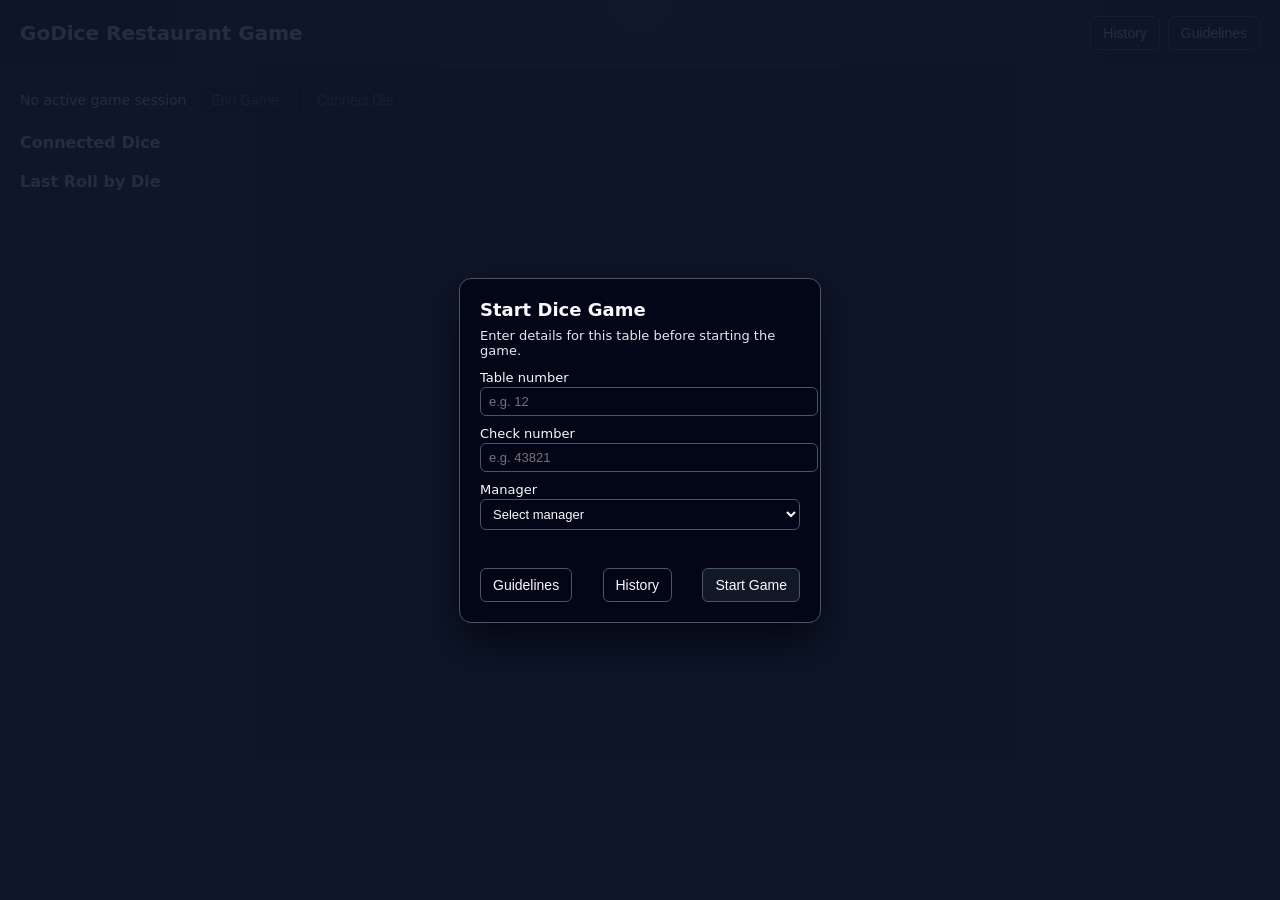
==== commit 3a3ac8fd: "Separated the CSS elements and IndexDB elements to their own modules" ====
--- a/index.html
+++ b/index.html
@@ -4,394 +4,7 @@
     <meta charset="UTF-8" />
     <meta name="viewport" content="width=device-width, initial-scale=1.0" />
     <title>GoDice Restaurant Game</title>
-    <style>
-      body {
-        font-family: system-ui, Arial, sans-serif;
-        margin: 0;
-        background: #0b1020;
-        color: #f9fafb;
-      }
-      header {
-        padding: 16px 20px;
-        border-bottom: 1px solid #111827;
-        background: radial-gradient(circle at top, #1f2937, #020617);
-        display: flex;
-        justify-content: space-between;
-        align-items: center;
-      }
-      h1 {
-        margin: 0;
-        font-size: 20px;
-      }
-      main {
-        padding: 16px 20px 32px;
-      }
-
-      .btn {
-        padding: 8px 12px;
-        border-radius: 6px;
-        border: 1px solid #4b5563;
-        background: #111827;
-        color: #f9fafb;
-        cursor: pointer;
-        font-size: 14px;
-      }
-      .btn[disabled] {
-        opacity: 0.4;
-        cursor: default;
-      }
-      .btn-secondary {
-        background: #020617;
-      }
-
-      .top-row {
-        display: flex;
-        flex-wrap: wrap;
-        gap: 12px;
-        align-items: center;
-        margin-bottom: 16px;
-      }
-      #sessionInfo {
-        font-size: 14px;
-        color: #e5e7eb;
-      }
-
-      #diceList {
-        margin-top: 12px;
-      }
-      .card {
-        border: 1px solid #374151;
-        background: #020617;
-        border-radius: 10px;
-        padding: 12px;
-        margin: 10px 0;
-        max-width: 480px;
-        transition: opacity 0.3s ease;
-      }
-      .card h3 {
-        margin: 0 0 4px 0;
-        font-size: 16px;
-      }
-      .line {
-        font-size: 13px;
-        color: #e5e7eb;
-        margin: 2px 0;
-      }
-      .muted {
-        opacity: 0.5;
-      }
-
-      /* Start Game overlay */
-      .overlay {
-        position: fixed;
-        inset: 0;
-        background: rgba(15, 23, 42, 0.9);
-        display: flex;
-        align-items: center;
-        justify-content: center;
-        z-index: 1000;
-      }
-      .overlay-card {
-        background: #020617;
-        border-radius: 12px;
-        padding: 20px;
-        width: 320px;
-        border: 1px solid #4b5563;
-        box-shadow: 0 20px 40px rgba(0, 0, 0, 0.6);
-      }
-      .overlay-card h2 {
-        margin: 0 0 8px 0;
-        font-size: 18px;
-      }
-      .overlay-card p {
-        margin: 0 0 12px 0;
-        font-size: 13px;
-        color: #e5e7eb;
-      }
-      .field {
-        margin-bottom: 10px;
-      }
-      .field label {
-        display: block;
-        font-size: 13px;
-        margin-bottom: 2px;
-      }
-      .field input,
-      .field select {
-        width: 100%;
-        padding: 6px 8px;
-        border-radius: 6px;
-        border: 1px solid #4b5563;
-        background: #020617;
-        color: #f9fafb;
-        font-size: 13px;
-      }
-      .error-text {
-        color: #fca5a5;
-        font-size: 12px;
-        min-height: 16px;
-      }
-      .overlay-actions {
-        display: flex;
-        justify-content: space-between;
-        align-items: center;
-        margin-top: 12px;
-      }
-
-      /* Guidelines modal */
-      .modal-backdrop {
-        position: fixed;
-        inset: 0;
-        background: rgba(15, 23, 42, 0.85);
-        display: none;
-        align-items: center;
-        justify-content: center;
-        z-index: 1100;
-      }
-      .modal {
-        background: #020617;
-        border-radius: 12px;
-        padding: 20px;
-        width: 360px;
-        border: 1px solid #4b5563;
-        box-shadow: 0 20px 40px rgba(0, 0, 0, 0.6);
-      }
-      .modal h3 {
-        margin: 0 0 8px 0;
-        font-size: 16px;
-      }
-      .modal p,
-      .modal ul {
-        font-size: 13px;
-        color: #e5e7eb;
-        margin: 4px 0;
-      }
-      .modal ul {
-        padding-left: 18px;
-      }
-      .modal-footer {
-        margin-top: 12px;
-        text-align: right;
-      }
-      .modal-wide {
-        width: min(800px, 95vw);
-        max-height: 90vh;
-        display: flex;
-        flex-direction: column;
-      }
-      .reward-modal {
-        width: min(420px, 95vw);
-        text-align: center;
-      }
-      .retry-modal {
-        width: min(380px, 95vw);
-      }
-
-      .retry-text {
-        font-size: 14px;
-        color: #e5e7eb;
-        margin-top: 4px;
-      }
-      .reward-subtitle {
-        font-size: 19px;
-        color: #9ca3af;
-        margin: 2px 0 10px;
-      }
-      .reward-main {
-        margin-top: 13px;
-        display: flex;
-        flex-direction: column;
-        gap: 8px;
-        align-items: center;
-      }
-      .reward-sum {
-        display: flex;
-        flex-direction: column;
-        align-items: center;
-        justify-content: center;
-        padding: 8px 14px;
-        border-radius: 999px;
-        border: 1px solid #4b5563;
-        background: #020617;
-      }
-      .reward-sum-label {
-        font-size: 16px;
-        text-transform: uppercase;
-        letter-spacing: 0.08em;
-        color: #9ca3af;
-      }
-      .reward-sum-value {
-        font-size: 36px;
-        font-weight: 700;
-        margin-top: 2px;
-        color: #f9fafb;
-      }
-      .reward-text {
-        font-size: 21px;
-        color: #f9fafb;
-      }
-      .reward-rolls {
-        font-size: 18px;
-        color: #9ca3af;
-      }
-      .password-modal {
-        width: min(360px, 95vw);
-      }
-      .password-input-row {
-        display: flex;
-        gap: 6px;
-        margin-top: 2px;
-      }
-      .password-input {
-        flex: 1;
-        padding: 6px 8px;
-        border-radius: 6px;
-        border: 1px solid #4b5563;
-        background: #020617;
-        color: #f9fafb;
-        font-size: 13px;
-      }
-      .password-toggle {
-        white-space: nowrap;
-        font-size: 12px;
-        padding-inline: 8px;
-      }
-      .password-modal-footer {
-        display: flex;
-        justify-content: flex-end;
-        gap: 8px;
-        margin-top: 12px;
-      }
-
-      .history-layout {
-        display: flex;
-        gap: 12px;
-        margin-top: 8px;
-        flex: 1;
-        min-height: 220px;
-      }
-      .history-list {
-        flex: 1.4;
-        border-right: 1px solid #1f2937;
-        padding-right: 8px;
-        overflow-y: auto;
-      }
-      .history-details {
-        flex: 1;
-        padding-left: 8px;
-        overflow-y: auto;
-        border-left: 1px solid #1f2937;
-      }
-      .history-list-header,
-      .history-row {
-        display: grid;
-        grid-template-columns: 1.6fr 0.7fr 0.9fr 1.3fr 0.6fr 0.9fr;
-        column-gap: 6px;
-        font-size: 13px;
-        align-items: center;
-      }
-      .history-list-header {
-        font-weight: 600;
-        color: #e5e7eb;
-        border-bottom: 1px solid #374151;
-        padding-bottom: 4px;
-        margin-bottom: 4px;
-      }
-      .history-list-body {
-        max-height: 260px;
-        overflow-y: auto;
-      }
-      .history-row {
-        padding: 4px 0;
-        border-bottom: 1px dashed #1f2937;
-        cursor: pointer;
-      }
-      .history-row:hover {
-        background: #111827;
-      }
-      .history-row.selected {
-        background: #1f2937;
-      }
-      .history-details h4 {
-        margin: 0 0 4px 0;
-        font-size: 15px;
-      }
-      .history-details p {
-        margin: 2px 0;
-        font-size: 13px;
-        color: #e5e7eb;
-      }
-      .history-header-row {
-        display: flex;
-        justify-content: space-between;
-        align-items: flex-start;
-        gap: 8px;
-        margin-bottom: 8px;
-      }
-      .history-header-row h3 {
-        margin-bottom: 4px;
-      }
-      .history-actions {
-        display: flex;
-        flex-wrap: wrap;
-        gap: 6px;
-        justify-content: flex-end;
-      }
-
-      .rolls-list {
-        margin-top: 8px;
-        font-size: 13px;
-        border-top: 1px solid #1f2937;
-        padding-top: 6px;
-      }
-      .roll-row {
-        display: flex;
-        justify-content: space-between;
-        border-bottom: 1px dashed #1f2937;
-        padding: 2px 0;
-      }
-      .roll-row:last-child {
-        border-bottom: none;
-      }
-
-      /* Visual dice area */
-      .faces-section-title {
-        margin: 20px 0 8px 0;
-        font-size: 16px;
-      }
-      #diceFaces {
-        display: flex;
-        flex-wrap: wrap;
-        gap: 16px;
-      }
-      .dice-face {
-        text-align: center;
-        color: #e5e7eb;
-      }
-      .dice-face-label {
-        font-size: 14px;
-        margin-bottom: 4px;
-      }
-      .dice-square {
-        width: 80px;
-        height: 80px;
-        border-radius: 12px;
-        border: 2px solid #e5e7eb;
-        background: #111827;
-        box-shadow: 0 0 0 2px #1f2937;
-        display: flex;
-        align-items: center;
-        justify-content: center;
-        margin-bottom: 4px;
-      }
-      .dice-square-value {
-        font-size: 32px;
-        font-weight: 700;
-      }
-      .dice-face-value {
-        font-size: 14px;
-      }
-    </style>
+    <link rel="stylesheet" href="css/style.css" />
   </head>
   <body>
     <!-- Start Game Overlay -->
--- a/css/style.css
+++ b/css/style.css
@@ -0,0 +1,386 @@
+body {
+  font-family: system-ui, Arial, sans-serif;
+  margin: 0;
+  background: #0b1020;
+  color: #f9fafb;
+}
+header {
+  padding: 16px 20px;
+  border-bottom: 1px solid #111827;
+  background: radial-gradient(circle at top, #1f2937, #020617);
+  display: flex;
+  justify-content: space-between;
+  align-items: center;
+}
+h1 {
+  margin: 0;
+  font-size: 20px;
+}
+main {
+  padding: 16px 20px 32px;
+}
+
+.btn {
+  padding: 8px 12px;
+  border-radius: 6px;
+  border: 1px solid #4b5563;
+  background: #111827;
+  color: #f9fafb;
+  cursor: pointer;
+  font-size: 14px;
+}
+.btn[disabled] {
+  opacity: 0.4;
+  cursor: default;
+}
+.btn-secondary {
+  background: #020617;
+}
+
+.top-row {
+  display: flex;
+  flex-wrap: wrap;
+  gap: 12px;
+  align-items: center;
+  margin-bottom: 16px;
+}
+#sessionInfo {
+  font-size: 14px;
+  color: #e5e7eb;
+}
+
+#diceList {
+  margin-top: 12px;
+}
+.card {
+  border: 1px solid #374151;
+  background: #020617;
+  border-radius: 10px;
+  padding: 12px;
+  margin: 10px 0;
+  max-width: 480px;
+  transition: opacity 0.3s ease;
+}
+.card h3 {
+  margin: 0 0 4px 0;
+  font-size: 16px;
+}
+.line {
+  font-size: 13px;
+  color: #e5e7eb;
+  margin: 2px 0;
+}
+.muted {
+  opacity: 0.5;
+}
+
+/* Start Game overlay */
+.overlay {
+  position: fixed;
+  inset: 0;
+  background: rgba(15, 23, 42, 0.9);
+  display: flex;
+  align-items: center;
+  justify-content: center;
+  z-index: 1000;
+}
+.overlay-card {
+  background: #020617;
+  border-radius: 12px;
+  padding: 20px;
+  width: 320px;
+  border: 1px solid #4b5563;
+  box-shadow: 0 20px 40px rgba(0, 0, 0, 0.6);
+}
+.overlay-card h2 {
+  margin: 0 0 8px 0;
+  font-size: 18px;
+}
+.overlay-card p {
+  margin: 0 0 12px 0;
+  font-size: 13px;
+  color: #e5e7eb;
+}
+.field {
+  margin-bottom: 10px;
+}
+.field label {
+  display: block;
+  font-size: 13px;
+  margin-bottom: 2px;
+}
+.field input,
+.field select {
+  width: 100%;
+  padding: 6px 8px;
+  border-radius: 6px;
+  border: 1px solid #4b5563;
+  background: #020617;
+  color: #f9fafb;
+  font-size: 13px;
+}
+.error-text {
+  color: #fca5a5;
+  font-size: 12px;
+  min-height: 16px;
+}
+.overlay-actions {
+  display: flex;
+  justify-content: space-between;
+  align-items: center;
+  margin-top: 12px;
+}
+
+/* Guidelines modal */
+.modal-backdrop {
+  position: fixed;
+  inset: 0;
+  background: rgba(15, 23, 42, 0.85);
+  display: none;
+  align-items: center;
+  justify-content: center;
+  z-index: 1100;
+}
+.modal {
+  background: #020617;
+  border-radius: 12px;
+  padding: 20px;
+  width: 360px;
+  border: 1px solid #4b5563;
+  box-shadow: 0 20px 40px rgba(0, 0, 0, 0.6);
+}
+.modal h3 {
+  margin: 0 0 8px 0;
+  font-size: 16px;
+}
+.modal p,
+.modal ul {
+  font-size: 13px;
+  color: #e5e7eb;
+  margin: 4px 0;
+}
+.modal ul {
+  padding-left: 18px;
+}
+.modal-footer {
+  margin-top: 12px;
+  text-align: right;
+}
+.modal-wide {
+  width: min(800px, 95vw);
+  max-height: 90vh;
+  display: flex;
+  flex-direction: column;
+}
+.reward-modal {
+  width: min(420px, 95vw);
+  text-align: center;
+}
+.retry-modal {
+  width: min(380px, 95vw);
+}
+
+.retry-text {
+  font-size: 14px;
+  color: #e5e7eb;
+  margin-top: 4px;
+}
+.reward-subtitle {
+  font-size: 19px;
+  color: #9ca3af;
+  margin: 2px 0 10px;
+}
+.reward-main {
+  margin-top: 13px;
+  display: flex;
+  flex-direction: column;
+  gap: 8px;
+  align-items: center;
+}
+.reward-sum {
+  display: flex;
+  flex-direction: column;
+  align-items: center;
+  justify-content: center;
+  padding: 8px 14px;
+  border-radius: 999px;
+  border: 1px solid #4b5563;
+  background: #020617;
+}
+.reward-sum-label {
+  font-size: 16px;
+  text-transform: uppercase;
+  letter-spacing: 0.08em;
+  color: #9ca3af;
+}
+.reward-sum-value {
+  font-size: 36px;
+  font-weight: 700;
+  margin-top: 2px;
+  color: #f9fafb;
+}
+.reward-text {
+  font-size: 21px;
+  color: #f9fafb;
+}
+.reward-rolls {
+  font-size: 18px;
+  color: #9ca3af;
+}
+.password-modal {
+  width: min(360px, 95vw);
+}
+.password-input-row {
+  display: flex;
+  gap: 6px;
+  margin-top: 2px;
+}
+.password-input {
+  flex: 1;
+  padding: 6px 8px;
+  border-radius: 6px;
+  border: 1px solid #4b5563;
+  background: #020617;
+  color: #f9fafb;
+  font-size: 13px;
+}
+.password-toggle {
+  white-space: nowrap;
+  font-size: 12px;
+  padding-inline: 8px;
+}
+.password-modal-footer {
+  display: flex;
+  justify-content: flex-end;
+  gap: 8px;
+  margin-top: 12px;
+}
+
+.history-layout {
+  display: flex;
+  gap: 12px;
+  margin-top: 8px;
+  flex: 1;
+  min-height: 220px;
+}
+.history-list {
+  flex: 1.4;
+  border-right: 1px solid #1f2937;
+  padding-right: 8px;
+  overflow-y: auto;
+}
+.history-details {
+  flex: 1;
+  padding-left: 8px;
+  overflow-y: auto;
+  border-left: 1px solid #1f2937;
+}
+.history-list-header,
+.history-row {
+  display: grid;
+  grid-template-columns: 1.6fr 0.7fr 0.9fr 1.3fr 0.6fr 0.9fr;
+  column-gap: 6px;
+  font-size: 13px;
+  align-items: center;
+}
+.history-list-header {
+  font-weight: 600;
+  color: #e5e7eb;
+  border-bottom: 1px solid #374151;
+  padding-bottom: 4px;
+  margin-bottom: 4px;
+}
+.history-list-body {
+  max-height: 260px;
+  overflow-y: auto;
+}
+.history-row {
+  padding: 4px 0;
+  border-bottom: 1px dashed #1f2937;
+  cursor: pointer;
+}
+.history-row:hover {
+  background: #111827;
+}
+.history-row.selected {
+  background: #1f2937;
+}
+.history-details h4 {
+  margin: 0 0 4px 0;
+  font-size: 15px;
+}
+.history-details p {
+  margin: 2px 0;
+  font-size: 13px;
+  color: #e5e7eb;
+}
+.history-header-row {
+  display: flex;
+  justify-content: space-between;
+  align-items: flex-start;
+  gap: 8px;
+  margin-bottom: 8px;
+}
+.history-header-row h3 {
+  margin-bottom: 4px;
+}
+.history-actions {
+  display: flex;
+  flex-wrap: wrap;
+  gap: 6px;
+  justify-content: flex-end;
+}
+
+.rolls-list {
+  margin-top: 8px;
+  font-size: 13px;
+  border-top: 1px solid #1f2937;
+  padding-top: 6px;
+}
+.roll-row {
+  display: flex;
+  justify-content: space-between;
+  border-bottom: 1px dashed #1f2937;
+  padding: 2px 0;
+}
+.roll-row:last-child {
+  border-bottom: none;
+}
+
+/* Visual dice area */
+.faces-section-title {
+  margin: 20px 0 8px 0;
+  font-size: 16px;
+}
+#diceFaces {
+  display: flex;
+  flex-wrap: wrap;
+  gap: 16px;
+}
+.dice-face {
+  text-align: center;
+  color: #e5e7eb;
+}
+.dice-face-label {
+  font-size: 14px;
+  margin-bottom: 4px;
+}
+.dice-square {
+  width: 80px;
+  height: 80px;
+  border-radius: 12px;
+  border: 2px solid #e5e7eb;
+  background: #111827;
+  box-shadow: 0 0 0 2px #1f2937;
+  display: flex;
+  align-items: center;
+  justify-content: center;
+  margin-bottom: 4px;
+}
+.dice-square-value {
+  font-size: 32px;
+  font-weight: 700;
+}
+.dice-face-value {
+  font-size: 14px;
+}
